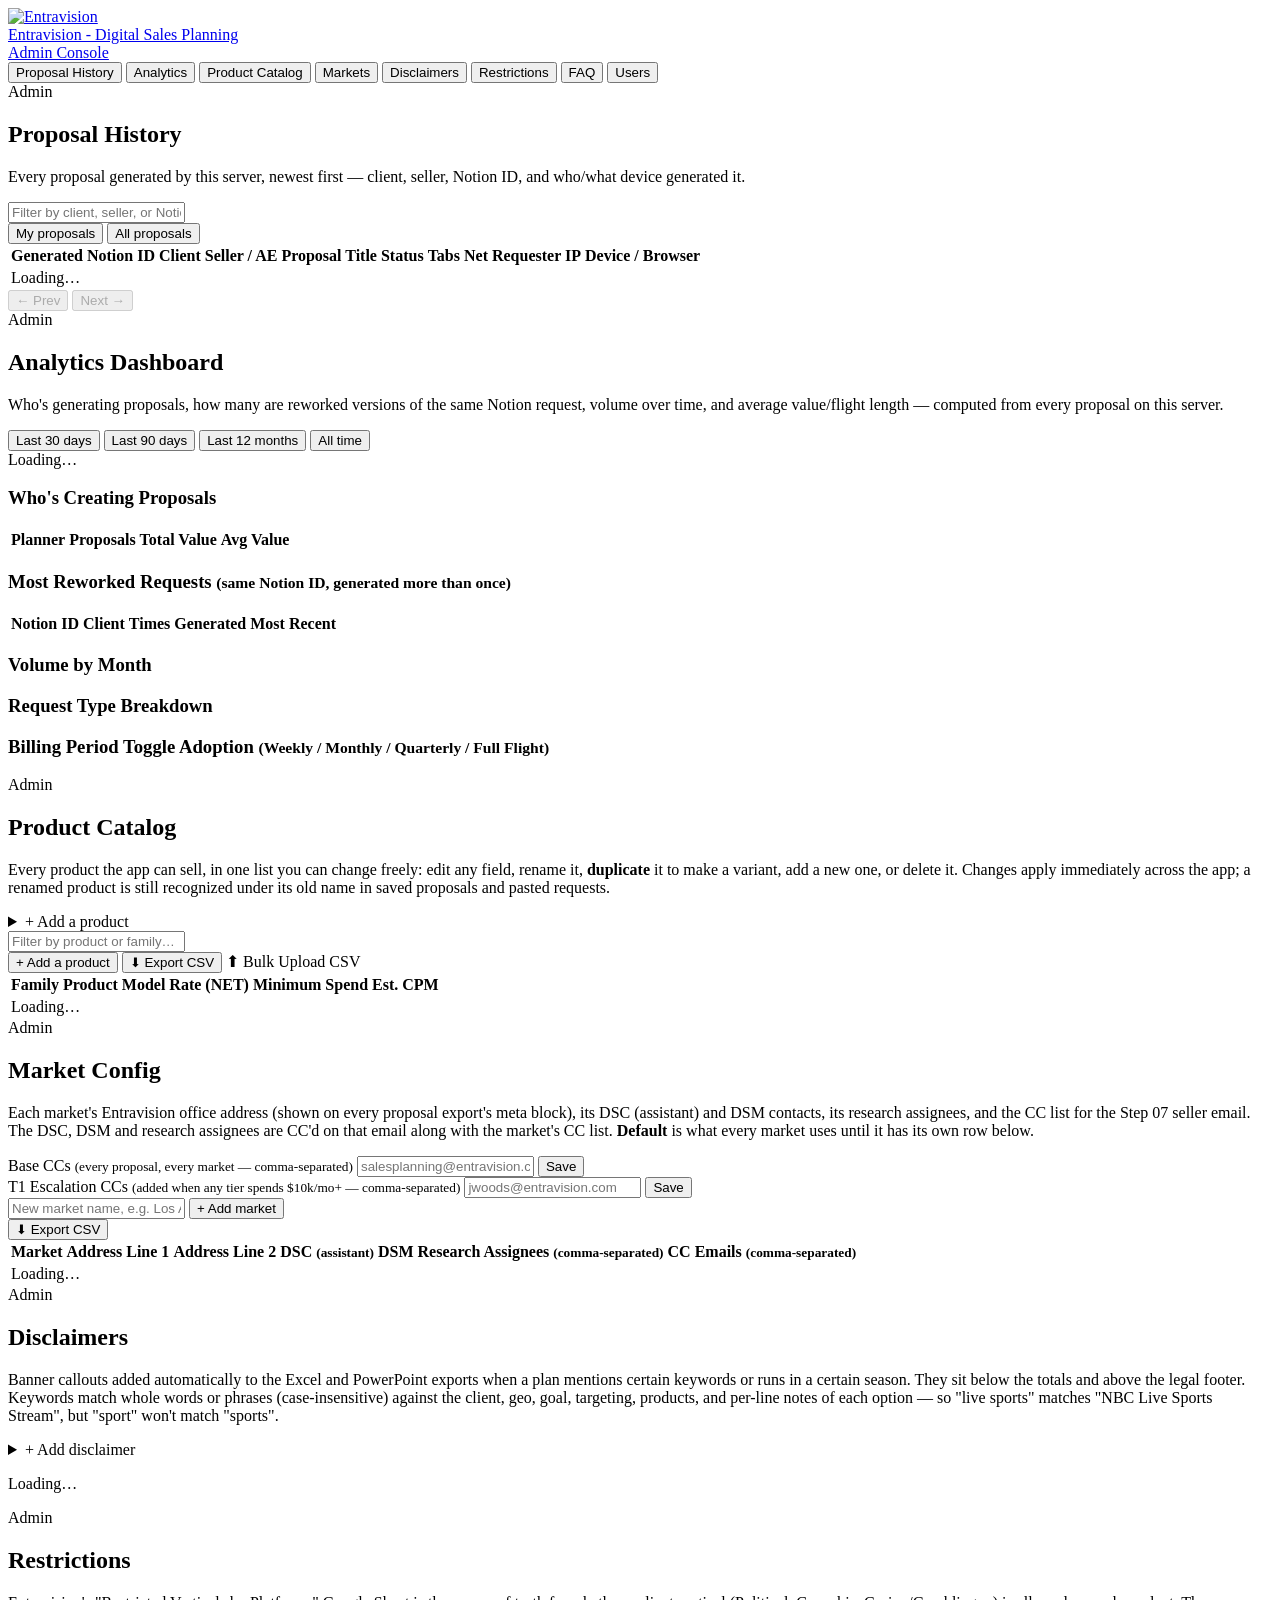
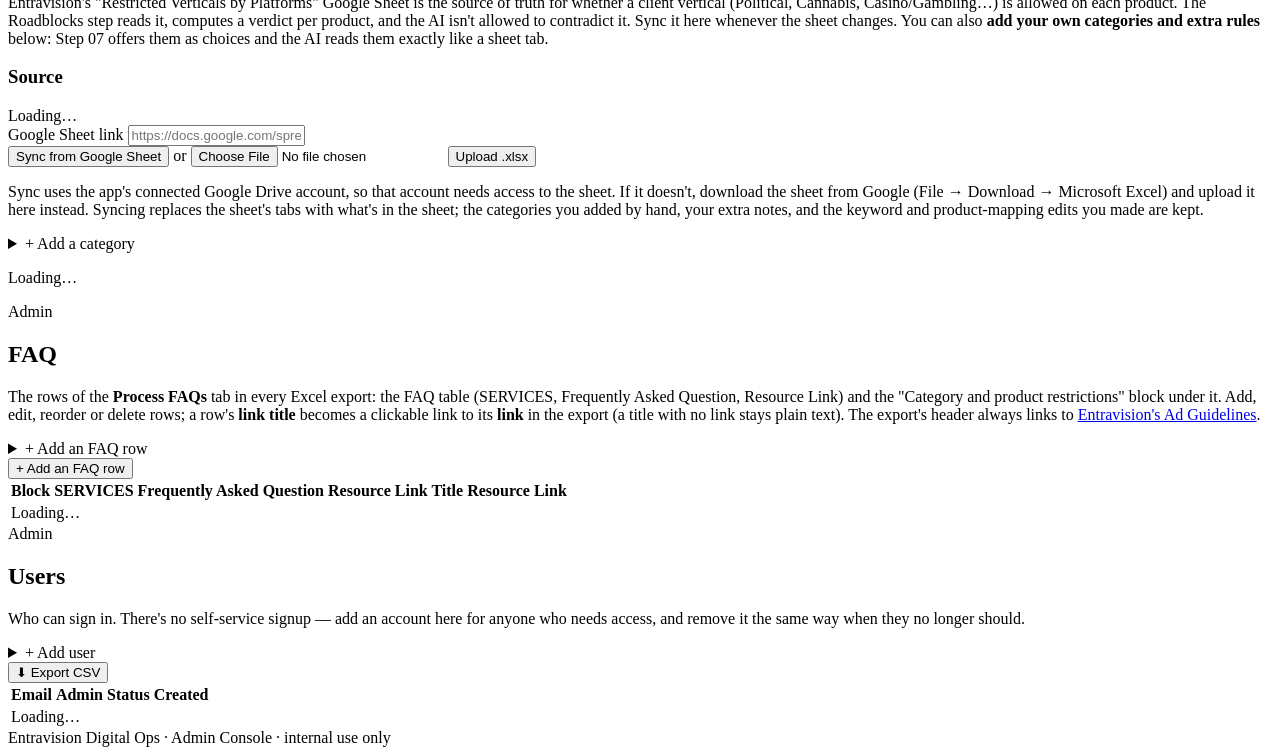
==== app/templates/admin.html @ ce9941ab "Product Catalog rename, DOOH spend /1000, hand-added restriction categories + notes, research assign" ====
<!doctype html>
<html lang="en">
<head>
  <meta charset="utf-8" />
  <meta name="viewport" content="width=device-width, initial-scale=1" />
  <title>Entravision Proposal Builder — Admin</title>
  <link rel="icon" type="image/svg+xml" href="/static/favicon.svg" />
  <link rel="preconnect" href="https://fonts.googleapis.com">
  <link rel="preconnect" href="https://fonts.gstatic.com" crossorigin>
  <link href="https://fonts.googleapis.com/css2?family=Open+Sans:wght@300;400;600;700&family=JetBrains+Mono:wght@400;500;700&family=Poppins:wght@700&display=swap" rel="stylesheet">
  <link rel="stylesheet" href="/static/styles.css" />
  <link rel="stylesheet" href="/static/admin.css" />
</head>
<body>
  <header class="masthead">
    <div class="masthead-inner">
      <a class="brand" href="/" title="Back to Proposal Builder">
        <img src="/static/entravision-logo.svg" class="brand-logo" alt="Entravision" />
        <div class="brand-title">
          <div class="brand-name">Entravision - Digital Sales Planning</div>
          <div class="brand-tag">Admin Console</div>
        </div>
      </a>
      <nav class="admin-tabs" aria-label="Admin sections">
        <button class="admin-tab active" data-tab="proposals">Proposal History</button>
        <button class="admin-tab" data-tab="analytics">Analytics</button>
        <button class="admin-tab" data-tab="rates">Product Catalog</button>
        <button class="admin-tab" data-tab="markets">Markets</button>
        <button class="admin-tab" data-tab="disclaimers">Disclaimers</button>
        <button class="admin-tab" data-tab="restrictions">Restrictions</button>
        <button class="admin-tab" data-tab="faq">FAQ</button>
        <button class="admin-tab" data-tab="users">Users</button>
      </nav>
      <div id="account-widget" class="account-widget"></div>
    </div>
  </header>

  <main class="canvas">

    <!-- ================= PROPOSALS TAB ================= -->
    <section class="panel" id="tab-proposals">
      <div class="panel-head">
        <div class="kicker">Admin</div>
        <h1 class="display">Proposal History</h1>
        <p class="lede">Every proposal generated by this server, newest first — client, seller, Notion ID, and who/what device generated it.</p>
      </div>

      <div class="admin-toolbar">
        <input type="text" id="proposals-search" placeholder="Filter by client, seller, or Notion ID…" />
        <div class="tier-tabs" id="proposals-scope-tabs">
          <button type="button" class="tier-tab active" data-scope="mine">My proposals</button>
          <button type="button" class="tier-tab" data-scope="all">All proposals</button>
        </div>
        <span class="admin-count" id="proposals-count"></span>
      </div>

      <div class="table-scroll">
        <table class="admin-table" id="proposals-table">
          <thead>
            <tr>
              <th>Generated</th>
              <th>Notion ID</th>
              <th>Client</th>
              <th>Seller / AE</th>
              <th>Proposal Title</th>
              <th>Status</th>
              <th>Tabs</th>
              <th>Net</th>
              <th>Requester IP</th>
              <th>Device / Browser</th>
              <th></th>
            </tr>
          </thead>
          <tbody id="proposals-body">
            <tr><td colspan="11" class="admin-empty">Loading…</td></tr>
          </tbody>
        </table>
      </div>

      <div class="admin-pagination">
        <button type="button" class="btn-secondary" id="proposals-prev-btn" disabled>← Prev</button>
        <span id="proposals-page-info" class="mono"></span>
        <button type="button" class="btn-secondary" id="proposals-next-btn" disabled>Next →</button>
      </div>
    </section>

    <!-- ================= ANALYTICS TAB ================= -->
    <section class="panel hidden" id="tab-analytics">
      <div class="panel-head">
        <div class="kicker">Admin</div>
        <h1 class="display">Analytics Dashboard</h1>
        <p class="lede">Who's generating proposals, how many are reworked versions of the same Notion request, volume over time, and average value/flight length — computed from every proposal on this server.</p>
      </div>

      <div class="admin-toolbar">
        <div class="tier-tabs" id="analytics-window-tabs">
          <button type="button" class="tier-tab" data-window="30d">Last 30 days</button>
          <button type="button" class="tier-tab" data-window="90d">Last 90 days</button>
          <button type="button" class="tier-tab" data-window="12m">Last 12 months</button>
          <button type="button" class="tier-tab active" data-window="all">All time</button>
        </div>
        <div class="spacer"></div>
        <span id="analytics-loading" class="mono hidden">Loading…</span>
      </div>

      <div id="analytics-content">
        <div class="analytics-stat-grid" id="analytics-stat-grid"></div>

        <div class="analytics-grid-2">
          <div class="analytics-card">
            <h3>Who's Creating Proposals</h3>
            <table class="admin-table" id="analytics-planner-table">
              <thead><tr><th>Planner</th><th>Proposals</th><th>Total Value</th><th>Avg Value</th></tr></thead>
              <tbody></tbody>
            </table>
          </div>
          <div class="analytics-card">
            <h3>Most Reworked Requests <small>(same Notion ID, generated more than once)</small></h3>
            <table class="admin-table" id="analytics-regen-table">
              <thead><tr><th>Notion ID</th><th>Client</th><th>Times Generated</th><th>Most Recent</th></tr></thead>
              <tbody></tbody>
            </table>
          </div>
        </div>

        <div class="analytics-grid-2">
          <div class="analytics-card">
            <h3>Volume by Month</h3>
            <div class="analytics-bars" id="analytics-month-bars"></div>
          </div>
          <div class="analytics-card">
            <h3>Request Type Breakdown</h3>
            <div class="analytics-bars" id="analytics-request-type-bars"></div>
          </div>
        </div>

        <div class="analytics-card">
          <h3>Billing Period Toggle Adoption <small>(Weekly / Monthly / Quarterly / Full Flight)</small></h3>
          <div class="analytics-bars" id="analytics-time-unit-bars"></div>
        </div>
      </div>
    </section>

    <!-- ================= PRODUCTS TAB ================= -->
    <section class="panel hidden" id="tab-rates">
      <div class="panel-head">
        <div class="kicker">Admin</div>
        <h1 class="display">Product Catalog</h1>
        <p class="lede">Every product the app can sell, in one list you can change freely: edit any field, rename it, <strong>duplicate</strong> it to make a variant, add a new one, or delete it. Changes apply immediately across the app; a renamed product is still recognized under its old name in saved proposals and pasted requests.</p>
      </div>

      <details class="add-product-panel" id="product-panel">
        <summary id="product-panel-title">+ Add a product</summary>
        <form id="product-form">
          <div class="add-product-grid">
            <label>Family <span class="req">*</span>
              <input type="text" id="pf-family" list="pf-families" placeholder="e.g. Podcasts" required />
              <datalist id="pf-families"></datalist>
            </label>
            <label>Product Name <span class="req">*</span>
              <input type="text" id="pf-name" placeholder="e.g. Podcast Sponsorship" required />
            </label>
            <label>Objective / Short Label
              <input type="text" id="pf-short-label" placeholder="e.g. Awareness / Sponsorship" />
            </label>
            <label>Buying Model <span class="req">*</span>
              <select id="pf-buying-model" required>
                <option value="CPM">CPM</option>
                <option value="CPP">CPP</option>
                <option value="Fixed" selected>Fixed</option>
              </select>
            </label>
            <label>Rate (NET) <small>(blank if Fixed with no per-unit rate)</small>
              <input type="number" step="any" min="0" id="pf-base-rate" />
            </label>
            <label>Minimum Spend
              <input type="number" step="any" min="0" id="pf-min-spend" placeholder="0" />
            </label>
            <label>Est. CPM <small>(for Fixed products — enables "Est. n impressions")</small>
              <input type="number" step="any" min="0" id="pf-est-cpm" />
            </label>
            <label>Sizes
              <input type="text" id="pf-sizes" placeholder="Custom" />
            </label>
            <label>Tech Platform
              <input type="text" id="pf-tech-platform" placeholder="e.g. Triton" />
            </label>
            <label class="checkbox-label span-2">
              <input type="checkbox" id="pf-is-addon" />
              This is an add-on <small>(a fixed-price extra like a landing page or call tracking — picked via Step 04's Add-Ons module instead of the main product list, no suggested budget)</small>
            </label>
            <label class="span-2">Proposal Description <small>(shown in the DETAILS column)</small>
              <textarea id="pf-description" rows="2"></textarea>
            </label>
            <label class="span-2">Planner Notes <small>(compliance/restriction text)</small>
              <textarea id="pf-notes" rows="2"></textarea>
            </label>
          </div>
          <details class="pf-advanced">
            <summary>Advanced</summary>
            <div class="add-product-grid">
              <label>Minimum flight (days) — from
                <input type="number" step="1" min="0" id="pf-flight-min" />
              </label>
              <label>Minimum flight (days) — to
                <input type="number" step="1" min="0" id="pf-flight-max" />
              </label>
              <label>Wide Orbit code <small>(defaults to the name)</small>
                <input type="text" id="pf-wide-orbit" />
              </label>
              <label>Target margin — upper <small>(0–1)</small>
                <input type="number" step="any" min="0" max="1" id="pf-margin-upper" />
              </label>
              <label>Target margin — lower <small>(0–1)</small>
                <input type="number" step="any" min="0" max="1" id="pf-margin-lower" />
              </label>
              <label>SLA — data (business days)
                <input type="number" step="1" min="0" id="pf-sla-data" />
              </label>
              <label>SLA — creative
                <input type="number" step="1" min="0" id="pf-sla-creative" />
              </label>
              <label>SLA — activation
                <input type="number" step="1" min="0" id="pf-sla-activate" />
              </label>
              <label>SLA — total to go live
                <input type="number" step="1" min="0" id="pf-sla-total" />
              </label>
              <label class="checkbox-label span-2">
                <input type="checkbox" id="pf-estimated-impressions" />
                Show impressions as an estimate ("Est. n")
              </label>
              <label class="checkbox-label span-2">
                <input type="checkbox" id="pf-discloses-impressions" />
                Show impressions on the client export
              </label>
              <label class="checkbox-label span-2">
                <input type="checkbox" id="pf-national-supported" />
                National buys supported
              </label>
            </div>
          </details>
          <div class="add-product-actions">
            <span id="product-form-error" class="add-product-error hidden"></span>
            <button type="button" class="btn-secondary" id="product-cancel-btn">Cancel</button>
            <button type="submit" class="btn-primary" id="product-submit-btn">Add Product</button>
          </div>
        </form>
      </details>

      <div class="admin-toolbar">
        <input type="text" id="rates-search" placeholder="Filter by product or family…" />
        <span class="admin-count" id="rates-count"></span>
        <div class="spacer"></div>
        <button type="button" class="btn-primary" id="add-product-btn">+ Add a product</button>
        <button type="button" class="btn-secondary" data-csv-export="/api/admin/products/export">⬇ Export CSV</button>
        <label class="btn-secondary bulk-upload-btn">
          ⬆ Bulk Upload CSV
          <input type="file" id="bulk-upload-input" accept=".csv" hidden />
        </label>
      </div>
      <div id="bulk-upload-result" class="bulk-upload-result hidden"></div>
      <div id="product-notice" class="bulk-upload-result hidden" role="status"></div>

      <div class="table-scroll">
        <table class="admin-table" id="rates-table">
          <thead>
            <tr>
              <th>Family</th>
              <th>Product</th>
              <th>Model</th>
              <th>Rate (NET)</th>
              <th>Minimum Spend</th>
              <th>Est. CPM</th>
              <th></th>
            </tr>
          </thead>
          <tbody id="rates-body">
            <tr><td colspan="7" class="admin-empty">Loading…</td></tr>
          </tbody>
        </table>
      </div>
    </section>

    <!-- ================= MARKETS TAB ================= -->
    <section class="panel hidden" id="tab-markets">
      <div class="panel-head">
        <div class="kicker">Admin</div>
        <h1 class="display">Market Config</h1>
        <p class="lede">Each market's Entravision office address (shown on every proposal export's meta block), its DSC (assistant) and DSM contacts, its research assignees, and the CC list for the Step 07 seller email. The DSC, DSM and research assignees are CC'd on that email along with the market's CC list. <strong>Default</strong> is what every market uses until it has its own row below.</p>
      </div>

      <div class="admin-toolbar base-ccs-toolbar">
        <label class="base-ccs-label" for="base-ccs-input">Base CCs <small>(every proposal, every market — comma-separated)</small></label>
        <input type="text" id="base-ccs-input" placeholder="salesplanning@entravision.com" />
        <button type="button" class="btn-save-row" id="save-base-ccs-btn">Save</button>
      </div>

      <div class="admin-toolbar base-ccs-toolbar">
        <label class="base-ccs-label" for="t1-ccs-input">T1 Escalation CCs <small>(added when any tier spends $10k/mo+ — comma-separated)</small></label>
        <input type="text" id="t1-ccs-input" placeholder="jwoods@entravision.com" />
        <button type="button" class="btn-save-row" id="save-t1-ccs-btn">Save</button>
      </div>

      <div class="admin-toolbar">
        <input type="text" id="new-market-name" placeholder="New market name, e.g. Los Angeles…" />
        <button type="button" class="btn-secondary" id="add-market-btn">+ Add market</button>
        <span class="admin-count" id="markets-count"></span>
        <div class="spacer"></div>
        <button type="button" class="btn-secondary" data-csv-export="/api/admin/market-config/export">⬇ Export CSV</button>
      </div>

      <div class="table-scroll">
        <table class="admin-table" id="markets-table">
          <thead>
            <tr>
              <th>Market</th>
              <th>Address Line 1</th>
              <th>Address Line 2</th>
              <th>DSC <small>(assistant)</small></th>
              <th>DSM</th>
              <th>Research Assignees <small>(comma-separated)</small></th>
              <th>CC Emails <small>(comma-separated)</small></th>
              <th></th>
            </tr>
          </thead>
          <tbody id="markets-body">
            <tr><td colspan="8" class="admin-empty">Loading…</td></tr>
          </tbody>
        </table>
      </div>
    </section>

    <!-- ================= DISCLAIMERS TAB ================= -->
    <section class="panel hidden" id="tab-disclaimers">
      <div class="panel-head">
        <div class="kicker">Admin</div>
        <h1 class="display">Disclaimers</h1>
        <p class="lede">Banner callouts added automatically to the Excel and PowerPoint exports when a plan mentions certain keywords or runs in a certain season. They sit below the totals and above the legal footer. Keywords match whole words or phrases (case-insensitive) against the client, geo, goal, targeting, products, and per-line notes of each option — so "live sports" matches "NBC Live Sports Stream", but "sport" won't match "sports".</p>
      </div>

      <details class="add-product-panel" id="dz-form-panel">
        <summary id="dz-form-summary">+ Add disclaimer</summary>
        <form id="dz-form">
          <div class="add-product-grid">
            <label>Name <span class="req">*</span> <small>(for your reference — not shown in the export)</small>
              <input type="text" id="dz-name" maxlength="120" required />
            </label>
            <label class="span-2">Keywords <small>(comma or line separated — any one triggers it)</small>
              <textarea id="dz-keywords" rows="2" placeholder="live sports, tentpole, nbc sports"></textarea>
            </label>
            <label class="span-2">Banner text <span class="req">*</span> <small>(shown exactly as typed — add an emoji or a bold-style lead-in like "Live Sports Inventory:" yourself)</small>
              <textarea id="dz-text" rows="4" maxlength="600" required></textarea>
            </label>
            <label>Color
              <select id="dz-color"></select>
            </label>
            <label>Applies to
              <select id="dz-applies">
                <option value="both">Excel and PowerPoint</option>
                <option value="excel">Excel only</option>
                <option value="ppt">PowerPoint only</option>
              </select>
            </label>
            <label>Season starts <small>(optional, MM-DD, repeats every year)</small>
              <input type="text" id="dz-season-start" placeholder="11-01" maxlength="5" />
            </label>
            <label>Season ends <small>(the flight must overlap this window)</small>
              <input type="text" id="dz-season-end" placeholder="12-31" maxlength="5" />
            </label>
          </div>
          <div class="dz-preview-wrap">
            <span class="dz-preview-label">Preview</span>
            <div class="dz-banner" id="dz-preview"></div>
          </div>
          <div class="add-product-actions">
            <span id="dz-error" class="add-product-error hidden"></span>
            <button type="button" class="btn-secondary hidden" id="dz-cancel-edit">Cancel</button>
            <button type="submit" class="btn-primary" id="dz-submit">Add Disclaimer</button>
          </div>
        </form>
      </details>

      <div id="dz-list" class="dz-list"><p class="admin-empty">Loading…</p></div>
    </section>

    <!-- ================= RESTRICTIONS TAB ================= -->
    <section class="panel hidden" id="tab-restrictions">
      <div class="panel-head">
        <div class="kicker">Admin</div>
        <h1 class="display">Restrictions</h1>
        <p class="lede">Entravision's "Restricted Verticals by Platforms" Google Sheet is the source of truth for whether a client vertical (Political, Cannabis, Casino/Gambling…) is allowed on each product. The Roadblocks step reads it, computes a verdict per product, and the AI isn't allowed to contradict it. Sync it here whenever the sheet changes. You can also <strong>add your own categories and extra rules</strong> below: Step 07 offers them as choices and the AI reads them exactly like a sheet tab.</p>
      </div>

      <div class="dz-card" id="rs-source">
        <div class="dz-card-head">
          <h3>Source</h3>
          <span class="dz-meta" id="rs-status">Loading…</span>
        </div>
        <label class="rs-field">Google Sheet link
          <input type="text" id="rs-url" placeholder="https://docs.google.com/spreadsheets/d/…" />
        </label>
        <div class="dz-actions">
          <button type="button" class="btn-primary" id="rs-sync-btn">Sync from Google Sheet</button>
          <span class="rs-or">or</span>
          <input type="file" id="rs-file" accept=".xlsx" />
          <button type="button" class="btn-secondary" id="rs-upload-btn">Upload .xlsx</button>
        </div>
        <p class="rs-hint">Sync uses the app's connected Google Drive account, so that account needs access to the sheet. If it doesn't, download the sheet from Google (File → Download → Microsoft Excel) and upload it here instead. Syncing replaces the sheet's tabs with what's in the sheet; the categories you added by hand, your extra notes, and the keyword and product-mapping edits you made are kept.</p>
        <span id="rs-error" class="add-product-error hidden"></span>
        <div class="rs-warnings hidden" id="rs-warnings"></div>
      </div>

      <details class="add-product-panel" id="rs-add-panel">
        <summary id="rs-add-title">+ Add a category</summary>
        <form id="rs-add-form">
          <p class="rs-hint">Add a restricted vertical, or any restriction, directly here — no sheet needed. Step 07 offers it as a choice, plan text that mentions its keywords suggests it, and the Roadblocks AI reads what you write below like a sheet tab. A sync never deletes it.</p>
          <div class="add-product-grid">
            <label>Name <span class="req">*</span>
              <input type="text" id="rs-add-name" maxlength="80" required placeholder="Alcohol" />
            </label>
            <label>Type
              <select id="rs-add-kind">
                <option value="guidance">Guidance — rules the AI should apply</option>
                <option value="blanket_hold">Not accepted on any product</option>
                <option value="allowlist">Approved products only</option>
              </select>
            </label>
            <label class="span-2">Suggested when the plan mentions <small>(comma separated — whole words, case-insensitive; leave blank to use the name)</small>
              <input type="text" id="rs-add-keywords" placeholder="alcohol, beer, wine, spirits" />
            </label>
            <label class="span-2">One-line summary <small>(shown beside each product's verdict; optional)</small>
              <input type="text" id="rs-add-summary" maxlength="500" />
            </label>
            <label class="span-2" id="rs-add-body-wrap">Details / rules for the AI <span class="req" id="rs-add-body-req">*</span> <small>(what's restricted, what's required, approvals, creative rules…)</small>
              <textarea id="rs-add-body" rows="5" maxlength="20000"></textarea>
            </label>
            <label class="span-2 hidden" id="rs-add-items-wrap">Approved products <span class="req">*</span> <small>(one per line — name them as you like; you can map each to catalog products after saving)</small>
              <textarea id="rs-add-items" rows="5"></textarea>
            </label>
            <label class="span-2">Extra notes <small>(optional — more rules for the AI to keep in mind)</small>
              <textarea id="rs-add-notes" rows="2" maxlength="6000"></textarea>
            </label>
          </div>
          <div class="add-product-actions">
            <span id="rs-add-error" class="add-product-error hidden"></span>
            <button type="button" class="btn-secondary" id="rs-add-cancel">Cancel</button>
            <button type="submit" class="btn-primary" id="rs-add-submit">Add Category</button>
          </div>
        </form>
      </details>

      <div id="rs-list" class="dz-list"><p class="admin-empty">Loading…</p></div>
    </section>

    <!-- ================= FAQ TAB ================= -->
    <section class="panel hidden" id="tab-faq">
      <div class="panel-head">
        <div class="kicker">Admin</div>
        <h1 class="display">FAQ</h1>
        <p class="lede">The rows of the <strong>Process FAQs</strong> tab in every Excel export: the FAQ table (SERVICES, Frequently Asked Question, Resource Link) and the "Category and product restrictions" block under it. Add, edit, reorder or delete rows; a row's <strong>link title</strong> becomes a clickable link to its <strong>link</strong> in the export (a title with no link stays plain text). The export's header always links to <a id="faq-guidelines-link" href="https://entravision-digital-ad-guidelines.netlify.app/" target="_blank" rel="noopener noreferrer">Entravision's Ad Guidelines</a>.</p>
      </div>

      <details class="add-product-panel" id="faq-panel">
        <summary id="faq-panel-title">+ Add an FAQ row</summary>
        <form id="faq-form">
          <div class="add-product-grid">
            <label>Block
              <select id="faq-section">
                <option value="faq">Process FAQ</option>
                <option value="restriction">Category and product restriction</option>
              </select>
            </label>
            <label>SERVICES <span class="req">*</span> <small>(or the category / products)</small>
              <input type="text" id="faq-services" maxlength="300" required />
            </label>
            <label class="span-2">Frequently Asked Question <span class="req">*</span> <small>(or what the restriction relates to)</small>
              <textarea id="faq-question" rows="2" maxlength="1000" required></textarea>
            </label>
            <label>Resource Link Title <small>(the clickable text)</small>
              <input type="text" id="faq-link-title" maxlength="200" />
            </label>
            <label>Resource Link <small>(https://…)</small>
              <input type="text" id="faq-link-url" maxlength="2000" placeholder="https://" />
            </label>
          </div>
          <div class="add-product-actions">
            <span id="faq-error" class="add-product-error hidden"></span>
            <button type="button" class="btn-secondary" id="faq-cancel-btn">Cancel</button>
            <button type="submit" class="btn-primary" id="faq-submit-btn">Add Row</button>
          </div>
        </form>
      </details>

      <div class="admin-toolbar">
        <span class="admin-count" id="faq-count"></span>
        <div class="spacer"></div>
        <button type="button" class="btn-primary" id="add-faq-btn">+ Add an FAQ row</button>
      </div>

      <div class="table-scroll">
        <table class="admin-table" id="faq-table">
          <thead>
            <tr>
              <th>Block</th>
              <th>SERVICES</th>
              <th>Frequently Asked Question</th>
              <th>Resource Link Title</th>
              <th>Resource Link</th>
              <th></th>
            </tr>
          </thead>
          <tbody id="faq-body">
            <tr><td colspan="6" class="admin-empty">Loading…</td></tr>
          </tbody>
        </table>
      </div>
    </section>

    <!-- ================= USERS TAB ================= -->
    <section class="panel hidden" id="tab-users">
      <div class="panel-head">
        <div class="kicker">Admin</div>
        <h1 class="display">Users</h1>
        <p class="lede">Who can sign in. There's no self-service signup — add an account here for anyone who needs access, and remove it the same way when they no longer should.</p>
      </div>

      <details class="add-product-panel" id="add-user-panel">
        <summary>+ Add user</summary>
        <form id="add-user-form">
          <div class="add-product-grid">
            <label>Email <span class="req">*</span>
              <input type="email" id="nu-email" required />
            </label>
            <label>Password <span class="req">*</span> <small>(12+ characters — a passphrase is fine and encouraged)</small>
              <input type="password" id="nu-password" required minlength="12" />
            </label>
            <label class="checkbox-label">
              <input type="checkbox" id="nu-is-admin" />
              Admin <small>(can reach this Admin console, including other users)</small>
            </label>
          </div>
          <div class="add-product-actions">
            <span id="add-user-error" class="add-product-error hidden"></span>
            <button type="submit" class="btn-primary">Add User</button>
          </div>
        </form>
      </details>

      <div class="admin-toolbar">
        <div class="spacer"></div>
        <button type="button" class="btn-secondary" data-csv-export="/api/admin/users/export">⬇ Export CSV</button>
      </div>

      <div class="table-scroll">
        <table class="admin-table" id="users-table">
          <thead>
            <tr>
              <th>Email</th>
              <th>Admin</th>
              <th>Status</th>
              <th>Created</th>
              <th></th>
            </tr>
          </thead>
          <tbody id="users-body">
            <tr><td colspan="5" class="admin-empty">Loading…</td></tr>
          </tbody>
        </table>
      </div>
    </section>

  </main>

  <footer class="footer">
    <span>Entravision Digital Ops · Admin Console · internal use only</span>
  </footer>

  <script src="/static/session-guard.js"></script>
  <script src="/static/admin.js"></script>
</body>
</html>
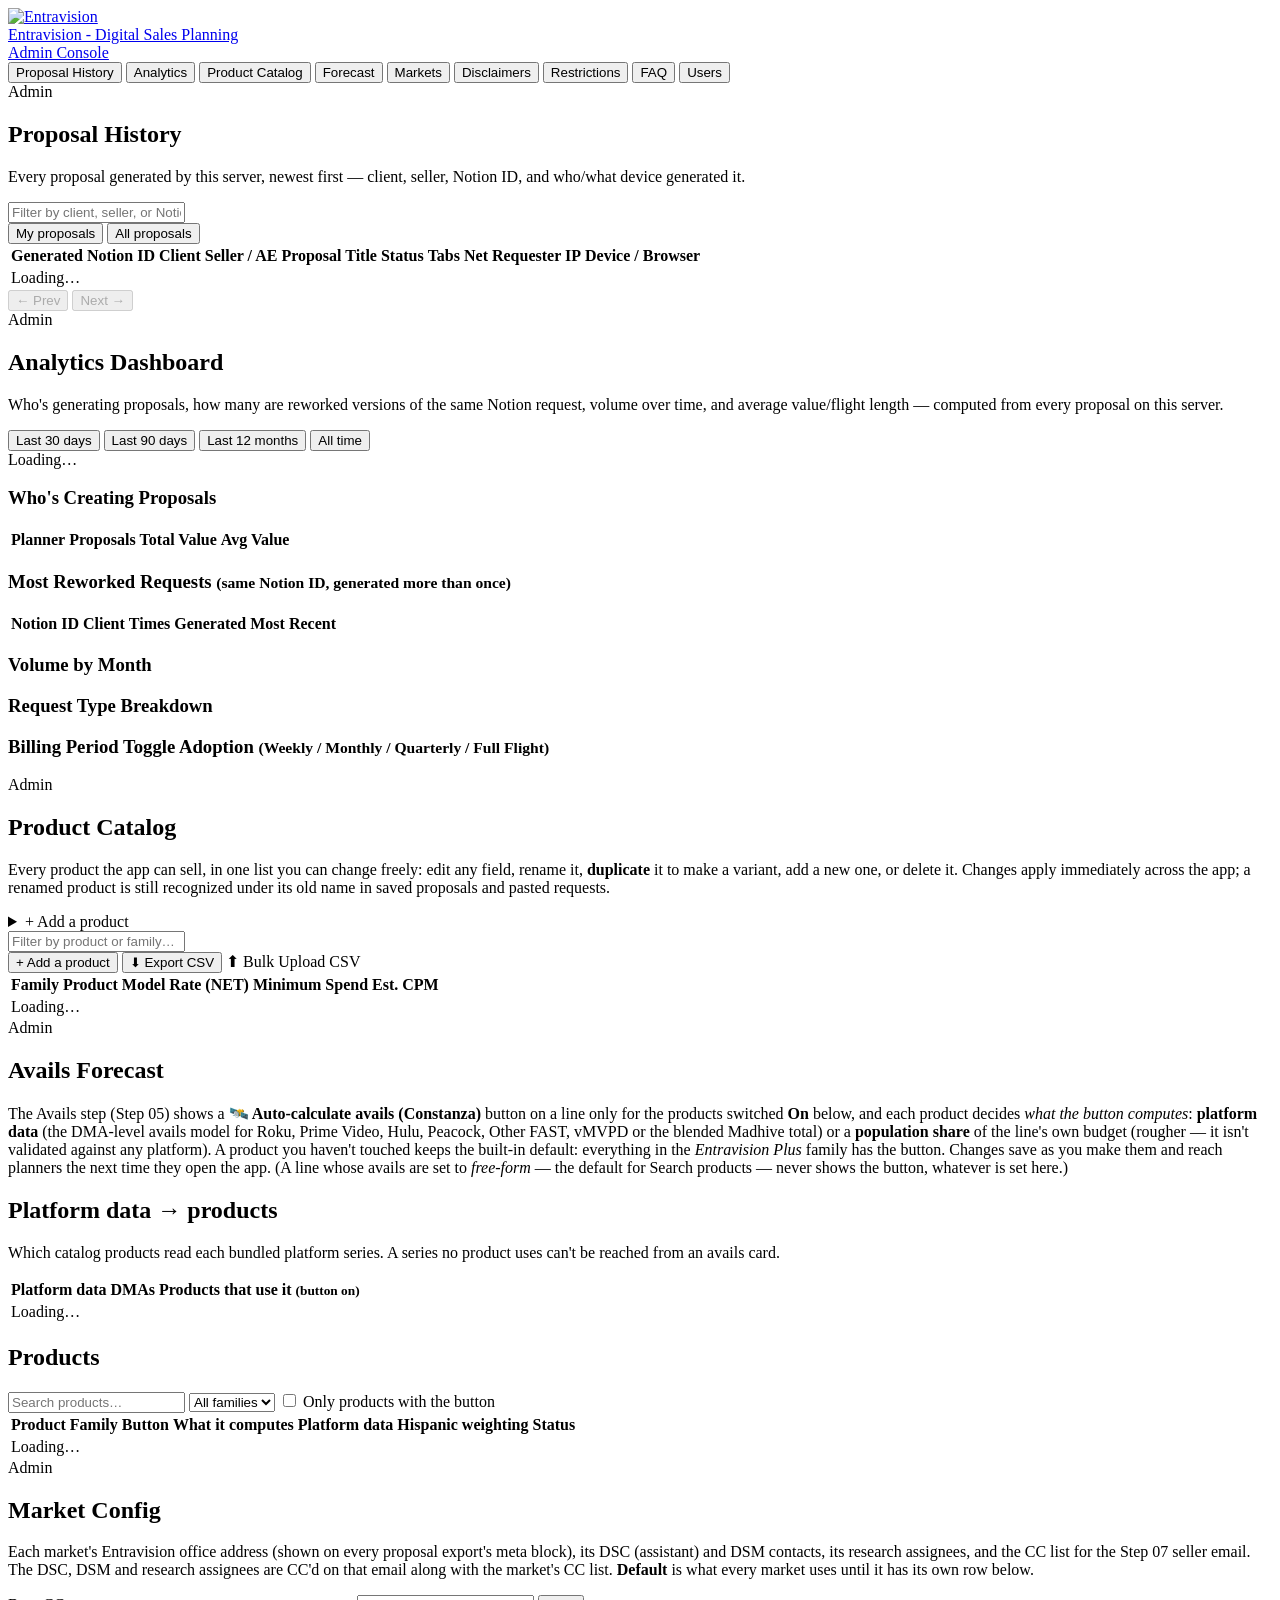
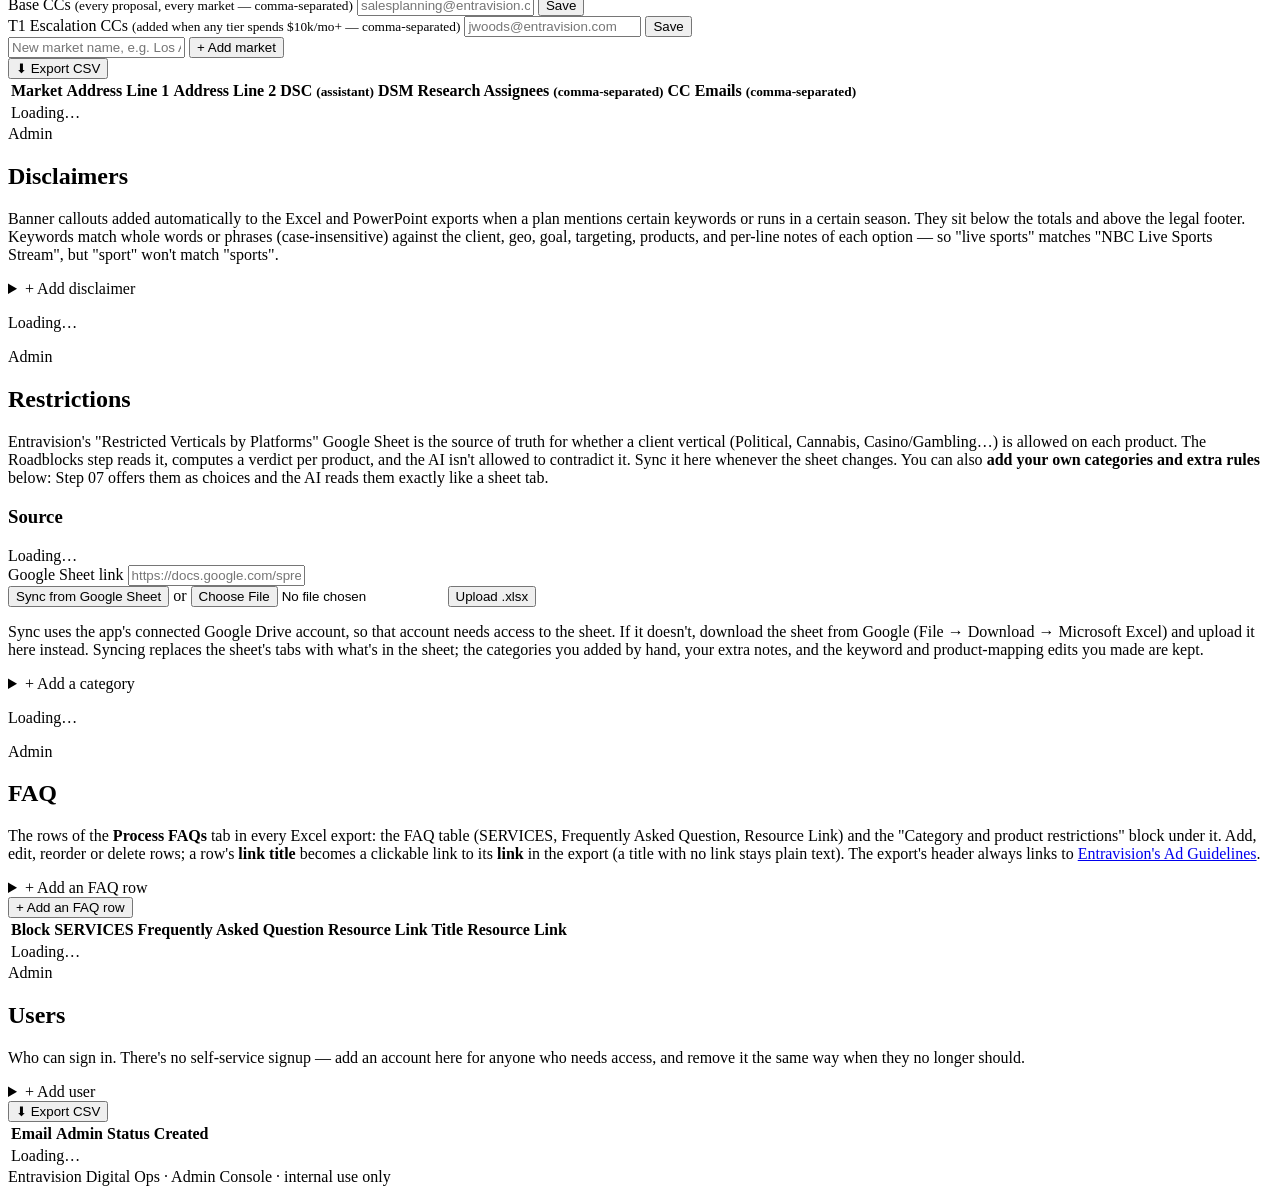
==== commit bee3b26a: "Admin -> Forecast: configure which products get the Constanza button Which catalog products show the" ====
--- a/app/templates/admin.html
+++ b/app/templates/admin.html
@@ -25,6 +25,7 @@
         <button class="admin-tab active" data-tab="proposals">Proposal History</button>
         <button class="admin-tab" data-tab="analytics">Analytics</button>
         <button class="admin-tab" data-tab="rates">Product Catalog</button>
+        <button class="admin-tab" data-tab="forecast">Forecast</button>
         <button class="admin-tab" data-tab="markets">Markets</button>
         <button class="admin-tab" data-tab="disclaimers">Disclaimers</button>
         <button class="admin-tab" data-tab="restrictions">Restrictions</button>
@@ -282,6 +283,63 @@
       </div>
     </section>
 
+    <!-- ================= FORECAST TAB ================= -->
+    <section class="panel hidden" id="tab-forecast">
+      <div class="panel-head">
+        <div class="kicker">Admin</div>
+        <h1 class="display">Avails Forecast</h1>
+        <p class="lede">The Avails step (Step 05) shows a <strong>🛰️ Auto-calculate avails (Constanza)</strong> button on a line only for the products switched <strong>On</strong> below, and each product decides <em>what the button computes</em>: <strong>platform data</strong> (the DMA-level avails model for Roku, Prime Video, Hulu, Peacock, Other FAST, vMVPD or the blended Madhive total) or a <strong>population share</strong> of the line's own budget (rougher — it isn't validated against any platform). A product you haven't touched keeps the built-in default: everything in the <em>Entravision Plus</em> family has the button. Changes save as you make them and reach planners the next time they open the app. (A line whose avails are set to <em>free-form</em> — the default for Search products — never shows the button, whatever is set here.)</p>
+      </div>
+
+      <div class="analytics-stat-grid" id="fc-summary"></div>
+
+      <h2 class="fc-subhead">Platform data &rarr; products</h2>
+      <p class="rs-hint">Which catalog products read each bundled platform series. A series no product uses can't be reached from an avails card.</p>
+      <div class="table-scroll">
+        <table class="admin-table" id="fc-coverage-table">
+          <thead>
+            <tr>
+              <th>Platform data</th>
+              <th>DMAs</th>
+              <th>Products that use it <small>(button on)</small></th>
+              <th></th>
+            </tr>
+          </thead>
+          <tbody id="fc-coverage-body">
+            <tr><td colspan="4" class="admin-empty">Loading…</td></tr>
+          </tbody>
+        </table>
+      </div>
+
+      <h2 class="fc-subhead">Products</h2>
+      <div class="admin-toolbar">
+        <input type="text" id="fc-search" placeholder="Search products…" />
+        <select id="fc-family-filter" aria-label="Family"><option value="">All families</option></select>
+        <label class="fc-only"><input type="checkbox" id="fc-only-on" /> Only products with the button</label>
+        <span class="admin-count" id="fc-count"></span>
+      </div>
+
+      <div class="table-scroll">
+        <table class="admin-table" id="fc-table">
+          <thead>
+            <tr>
+              <th>Product</th>
+              <th>Family</th>
+              <th>Button</th>
+              <th title="Platform data: the DMA-level avails model. Population share: the line's own budget, converted to impressions and spread across the geo by population (rougher, not validated against any platform).">What it computes</th>
+              <th>Platform data</th>
+              <th title="Re-weights the areas by each state's Hispanic population % (a proxy — the source data has no DMA-level demographic breakout). Only for platform data.">Hispanic weighting</th>
+              <th>Status</th>
+              <th></th>
+            </tr>
+          </thead>
+          <tbody id="fc-body">
+            <tr><td colspan="8" class="admin-empty">Loading…</td></tr>
+          </tbody>
+        </table>
+      </div>
+    </section>
+
     <!-- ================= MARKETS TAB ================= -->
     <section class="panel hidden" id="tab-markets">
       <div class="panel-head">
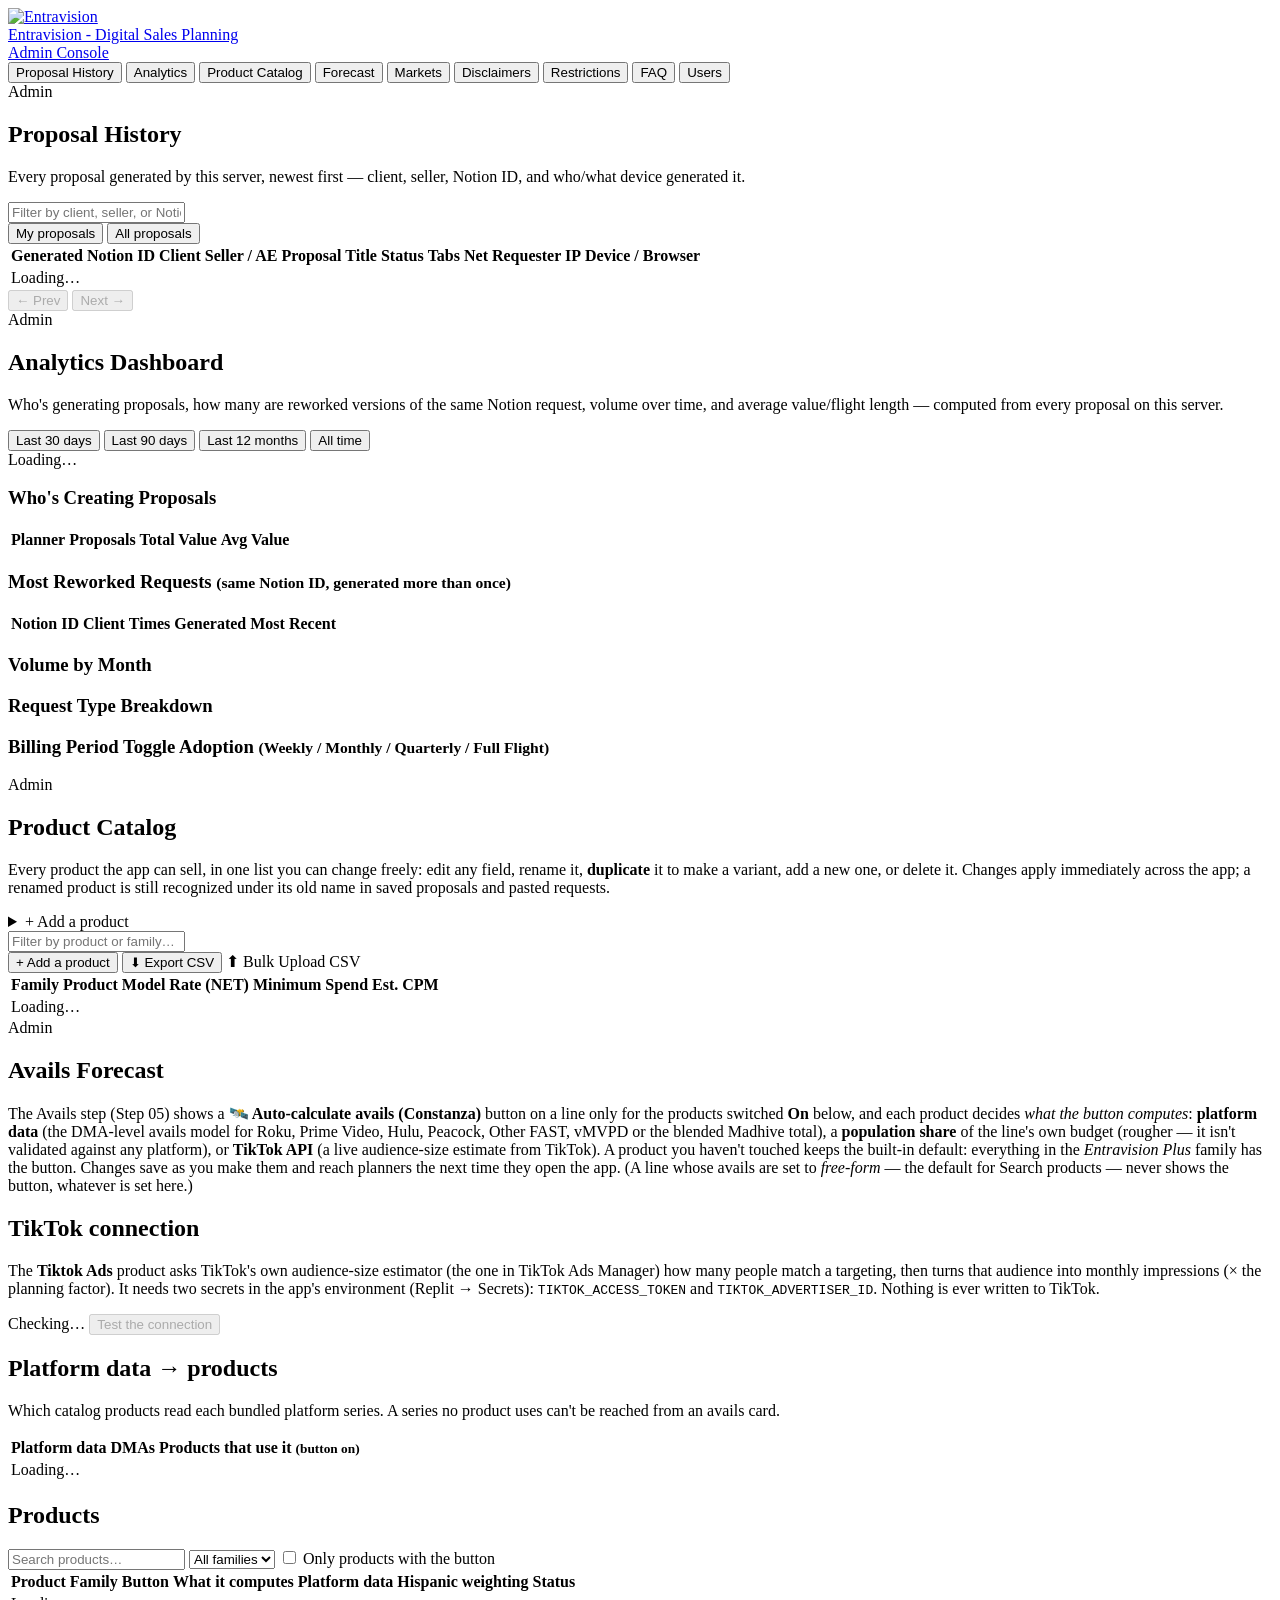
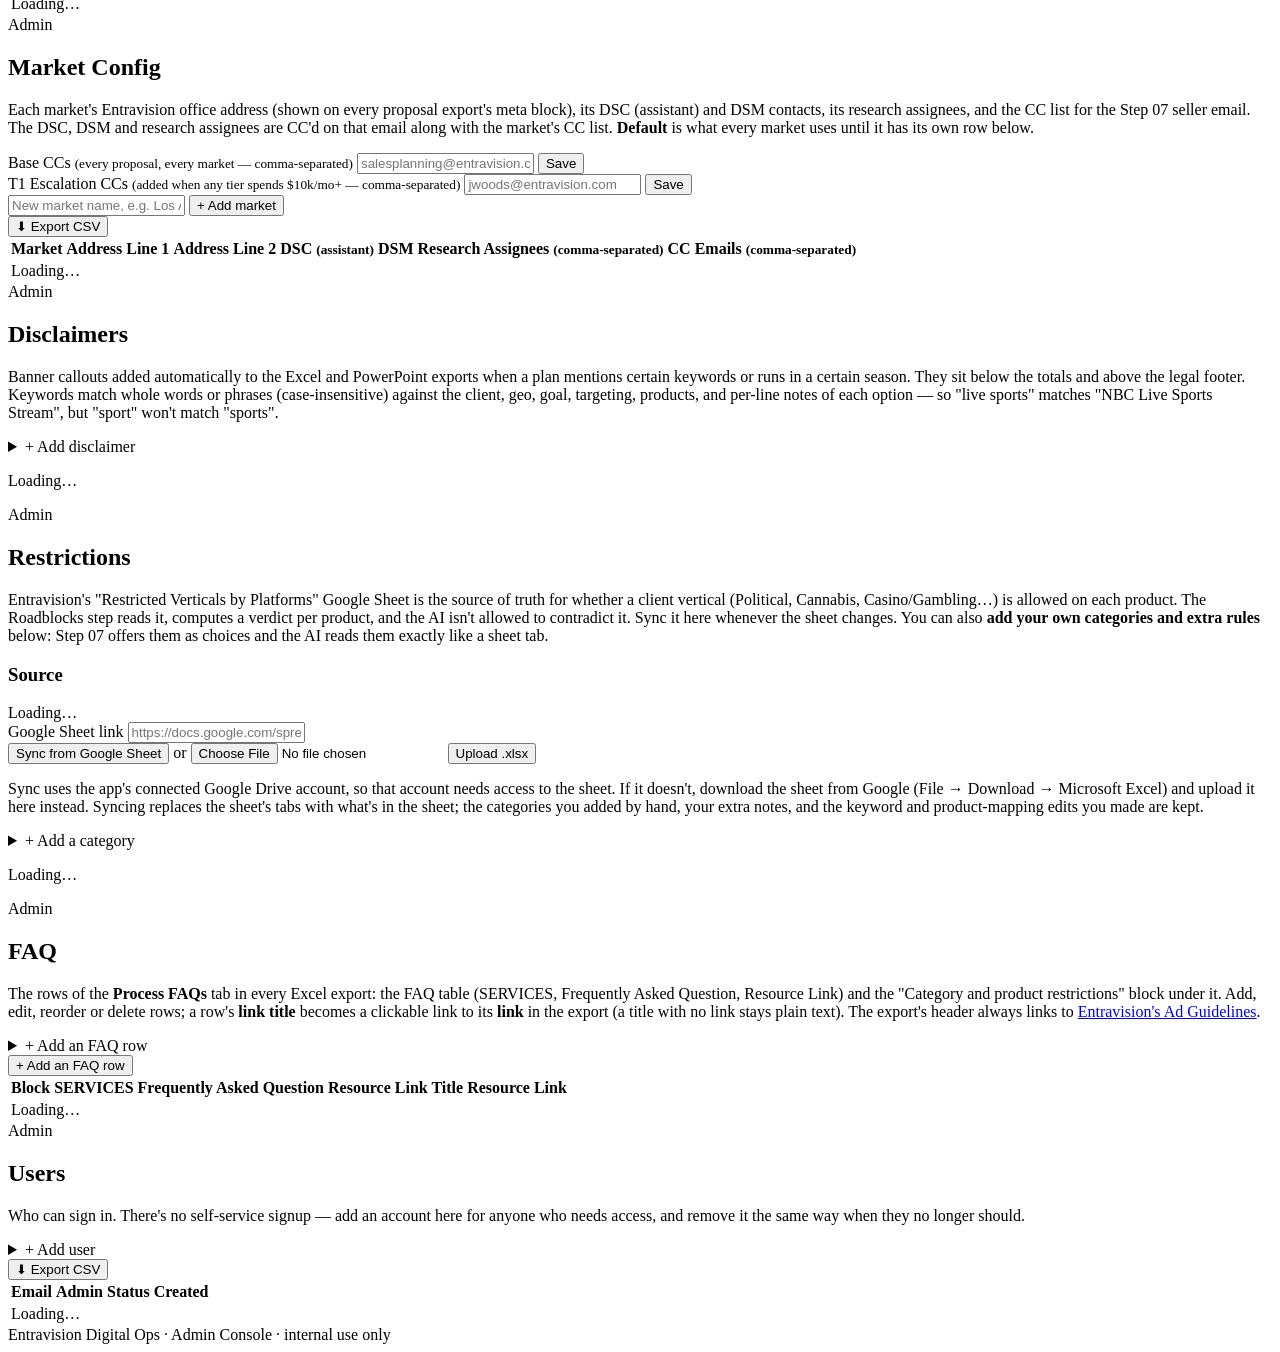
==== commit a2b60959: "TikTok audience-size forecasting: client, market mapping, estimate routes, admin connection test Con" ====
--- a/app/templates/admin.html
+++ b/app/templates/admin.html
@@ -288,10 +288,19 @@
       <div class="panel-head">
         <div class="kicker">Admin</div>
         <h1 class="display">Avails Forecast</h1>
-        <p class="lede">The Avails step (Step 05) shows a <strong>🛰️ Auto-calculate avails (Constanza)</strong> button on a line only for the products switched <strong>On</strong> below, and each product decides <em>what the button computes</em>: <strong>platform data</strong> (the DMA-level avails model for Roku, Prime Video, Hulu, Peacock, Other FAST, vMVPD or the blended Madhive total) or a <strong>population share</strong> of the line's own budget (rougher — it isn't validated against any platform). A product you haven't touched keeps the built-in default: everything in the <em>Entravision Plus</em> family has the button. Changes save as you make them and reach planners the next time they open the app. (A line whose avails are set to <em>free-form</em> — the default for Search products — never shows the button, whatever is set here.)</p>
+        <p class="lede">The Avails step (Step 05) shows a <strong>🛰️ Auto-calculate avails (Constanza)</strong> button on a line only for the products switched <strong>On</strong> below, and each product decides <em>what the button computes</em>: <strong>platform data</strong> (the DMA-level avails model for Roku, Prime Video, Hulu, Peacock, Other FAST, vMVPD or the blended Madhive total), a <strong>population share</strong> of the line's own budget (rougher — it isn't validated against any platform), or <strong>TikTok API</strong> (a live audience-size estimate from TikTok). A product you haven't touched keeps the built-in default: everything in the <em>Entravision Plus</em> family has the button. Changes save as you make them and reach planners the next time they open the app. (A line whose avails are set to <em>free-form</em> — the default for Search products — never shows the button, whatever is set here.)</p>
       </div>
 
       <div class="analytics-stat-grid" id="fc-summary"></div>
+
+      <h2 class="fc-subhead">TikTok connection</h2>
+      <p class="rs-hint">The <strong>Tiktok Ads</strong> product asks TikTok's own audience-size estimator (the one in TikTok Ads Manager) how many people match a targeting, then turns that audience into monthly impressions (&times; the planning factor). It needs two secrets in the app's environment (Replit &rarr; Secrets): <code>TIKTOK_ACCESS_TOKEN</code> and <code>TIKTOK_ADVERTISER_ID</code>. Nothing is ever written to TikTok.</p>
+      <div class="fc-tt" id="fc-tt">
+        <span class="fc-tt-state" id="fc-tt-state">Checking…</span>
+        <button type="button" class="btn-secondary" id="fc-tt-test" disabled>Test the connection</button>
+        <span class="fc-saved" id="fc-tt-note"></span>
+      </div>
+      <ul class="fc-tt-checks" id="fc-tt-checks" aria-live="polite"></ul>
 
       <h2 class="fc-subhead">Platform data &rarr; products</h2>
       <p class="rs-hint">Which catalog products read each bundled platform series. A series no product uses can't be reached from an avails card.</p>
@@ -326,7 +335,7 @@
               <th>Product</th>
               <th>Family</th>
               <th>Button</th>
-              <th title="Platform data: the DMA-level avails model. Population share: the line's own budget, converted to impressions and spread across the geo by population (rougher, not validated against any platform).">What it computes</th>
+              <th title="Platform data: the DMA-level avails model. Population share: the line's own budget, converted to impressions and spread across the geo by population (rougher, not validated against any platform). TikTok API: TikTok's own audience-size estimate, times the planning factor.">What it computes</th>
               <th>Platform data</th>
               <th title="Re-weights the areas by each state's Hispanic population % (a proxy — the source data has no DMA-level demographic breakout). Only for platform data.">Hispanic weighting</th>
               <th>Status</th>
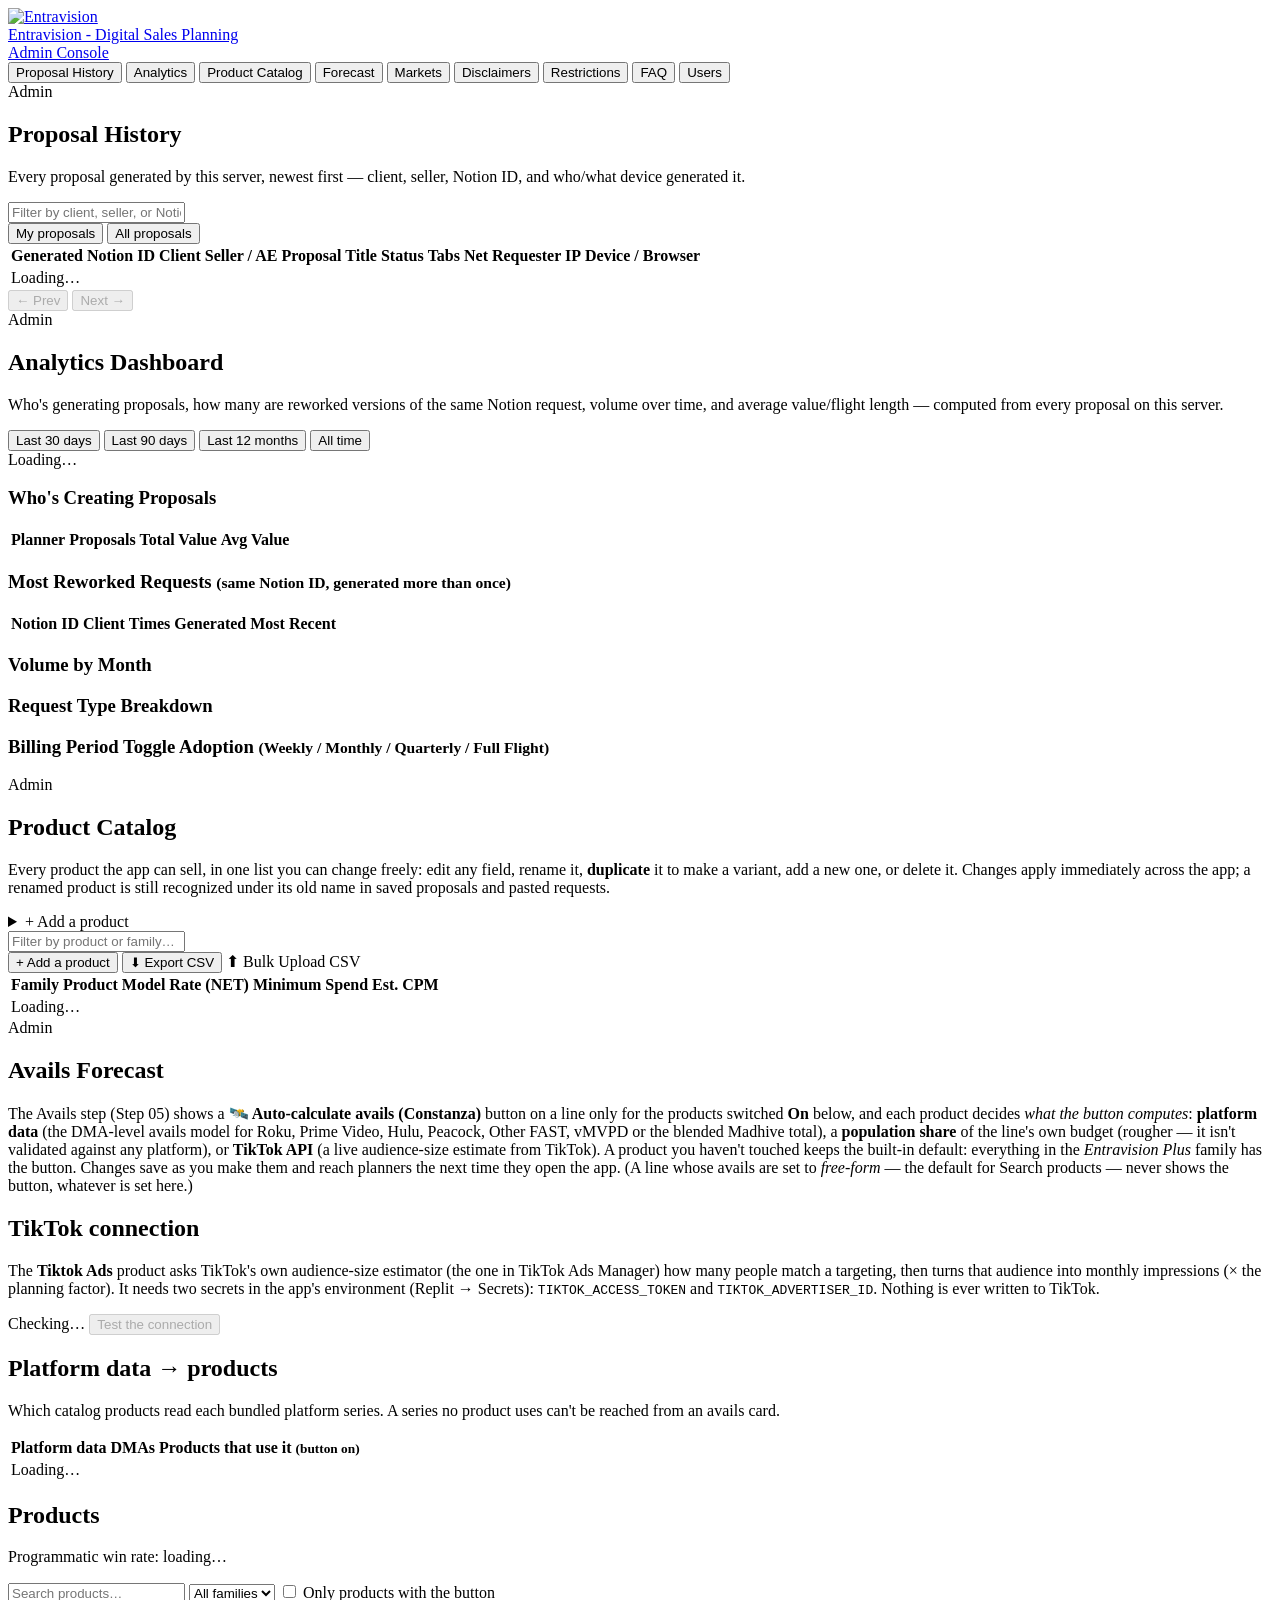
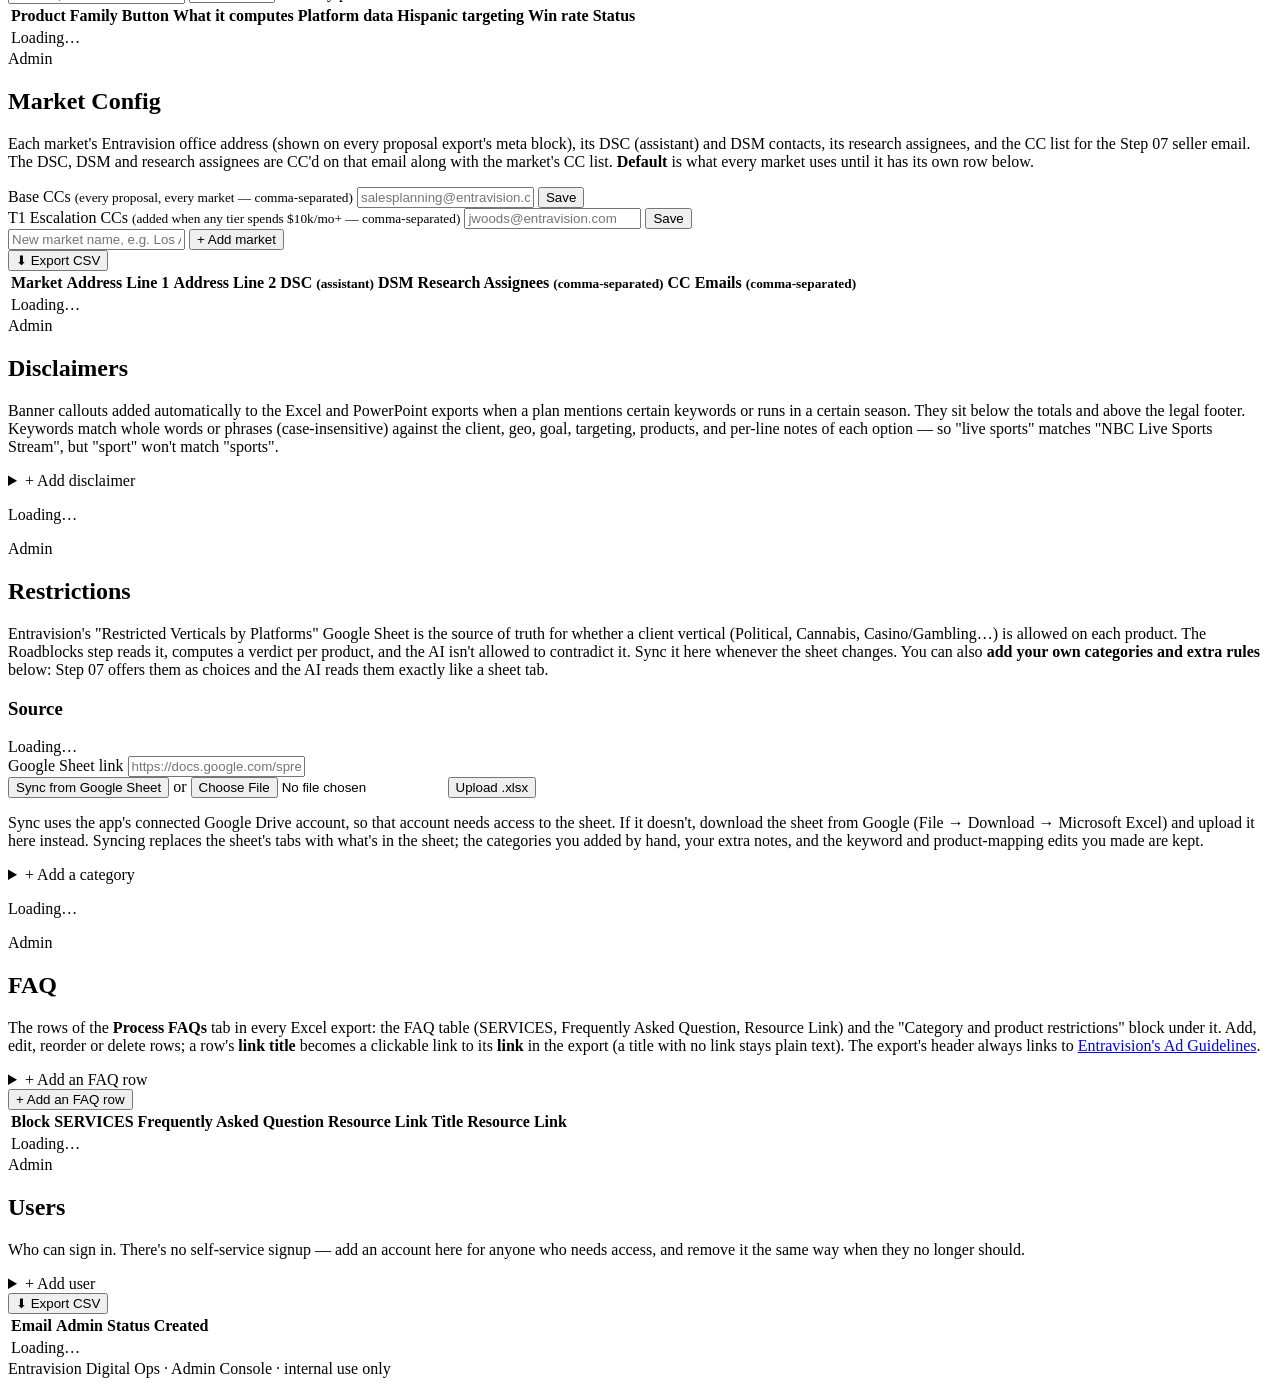
==== commit e63f7bf4: "Win rate, unique IDs, Excel totals, Prime Video rate, Hispanic targeting layer * Programmatic win ra" ====
--- a/app/templates/admin.html
+++ b/app/templates/admin.html
@@ -321,6 +321,7 @@
       </div>
 
       <h2 class="fc-subhead">Products</h2>
+      <p class="rs-hint" id="fc-winrate-note">Programmatic win rate: loading…</p>
       <div class="admin-toolbar">
         <input type="text" id="fc-search" placeholder="Search products…" />
         <select id="fc-family-filter" aria-label="Family"><option value="">All families</option></select>
@@ -337,13 +338,14 @@
               <th>Button</th>
               <th title="Platform data: the DMA-level avails model. Population share: the line's own budget, converted to impressions and spread across the geo by population (rougher, not validated against any platform). TikTok API: TikTok's own audience-size estimate, times the planning factor.">What it computes</th>
               <th>Platform data</th>
-              <th title="Re-weights the areas by each state's Hispanic population % (a proxy — the source data has no DMA-level demographic breakout). Only for platform data.">Hispanic weighting</th>
+              <th title="Hispanic targeting is on by default for this product: its avails are narrowed to each area's real Hispanic share (Census ACS, by market, county, ZIP or city) and the areas are weighted by their Hispanic population. Planners can still switch it off, or on for any other product, in Constanza. A product whose data is already built from Hispanic audiences (Hispanic Connect, VIX / Spanish-language) is never cut twice. Only for platform data.">Hispanic targeting</th>
+              <th title="The avails MadHive and The Trade Desk report are BID OPPORTUNITIES, so their estimates are multiplied by Entravision's win rate (see the line above the table); Prime Video, bought through the Amazon DSP, has a rate of its own. Auto applies a rate to every platform series except Roku Ads, which is bought directly. Choose Apply or Don't apply to correct one product. Only for platform data.">Win rate</th>
               <th>Status</th>
               <th></th>
             </tr>
           </thead>
           <tbody id="fc-body">
-            <tr><td colspan="8" class="admin-empty">Loading…</td></tr>
+            <tr><td colspan="9" class="admin-empty">Loading…</td></tr>
           </tbody>
         </table>
       </div>
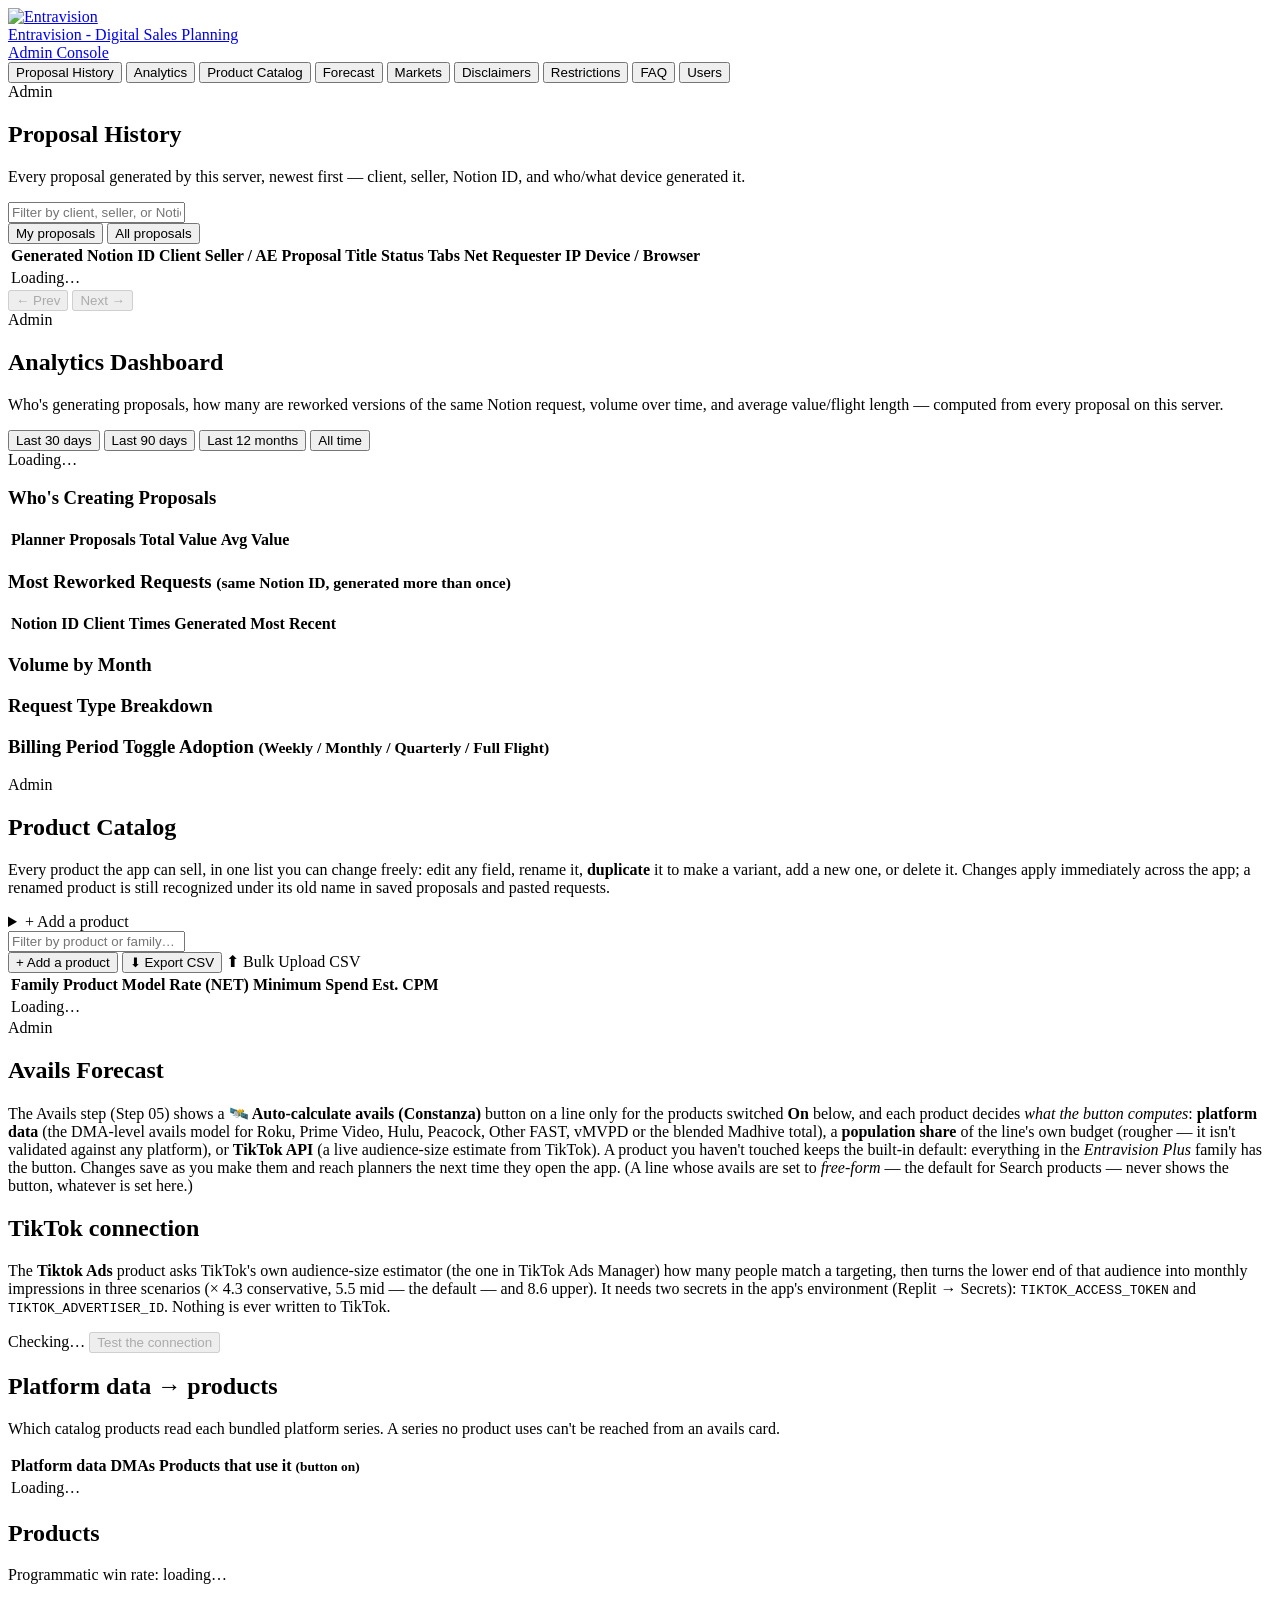
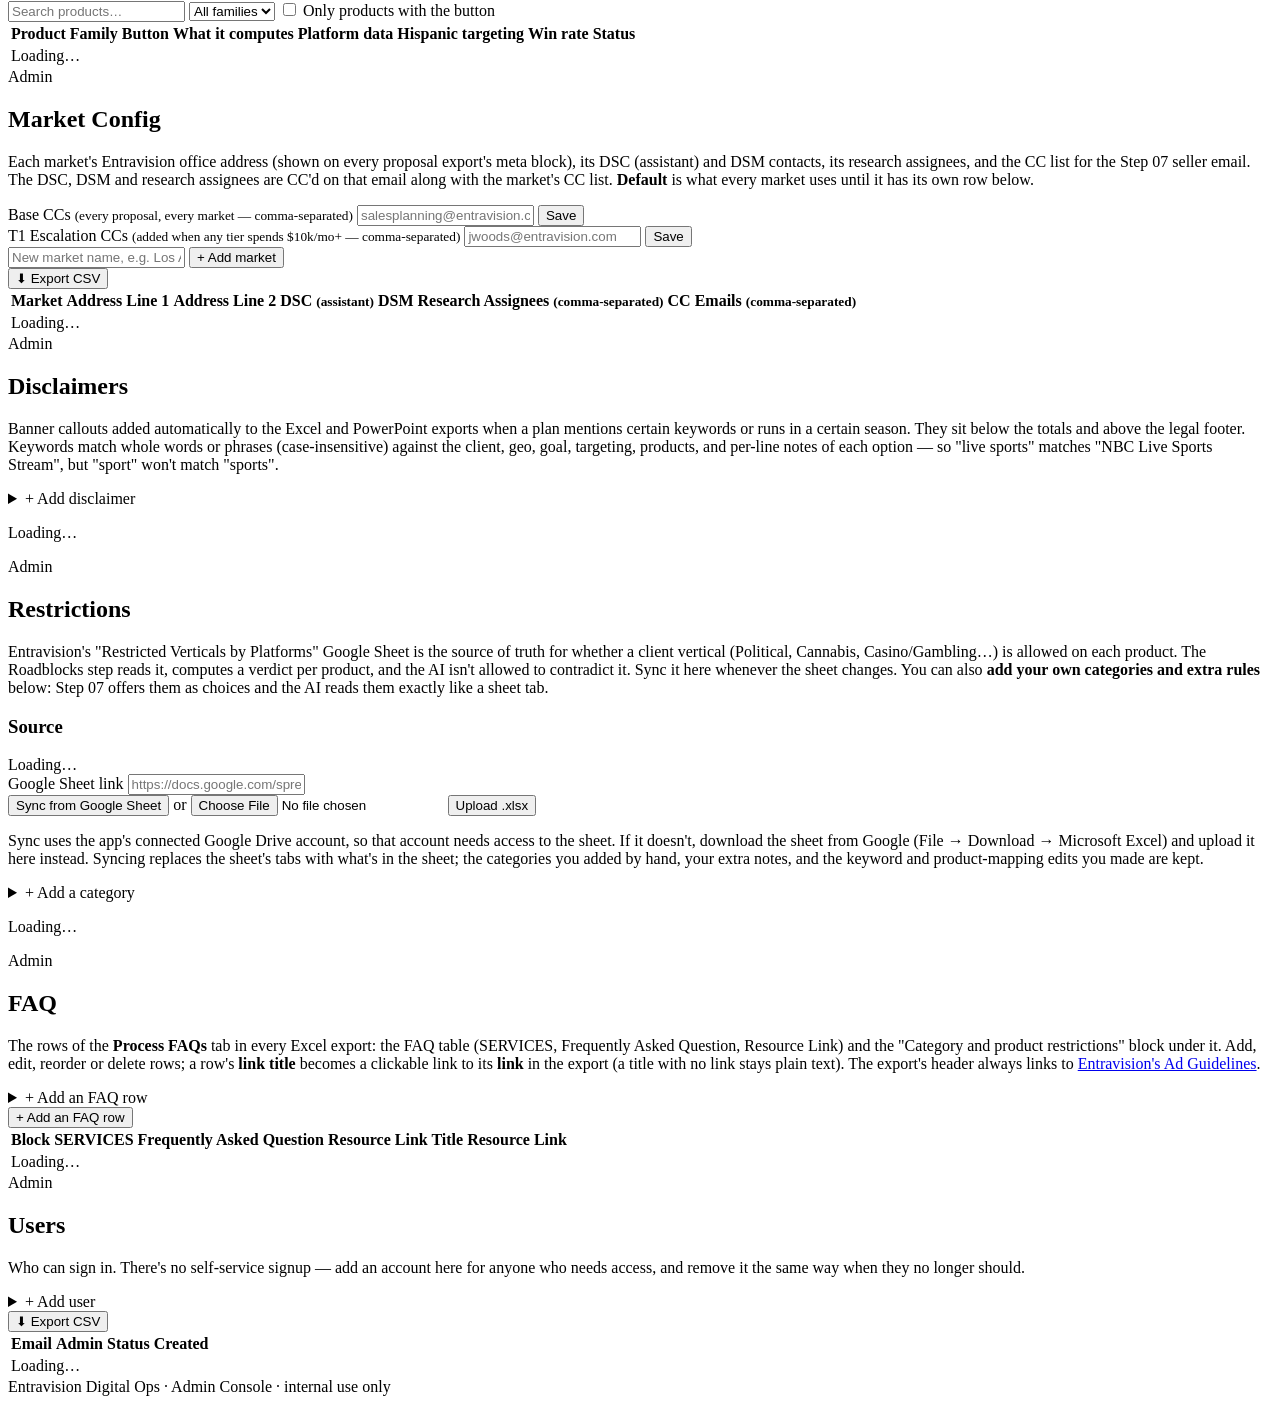
==== commit 385488d3: "Audience-size platforms: three impression scenarios from the lower end (4.3 / 5.5 / 8.6) TikTok (and" ====
--- a/app/templates/admin.html
+++ b/app/templates/admin.html
@@ -294,7 +294,7 @@
       <div class="analytics-stat-grid" id="fc-summary"></div>
 
       <h2 class="fc-subhead">TikTok connection</h2>
-      <p class="rs-hint">The <strong>Tiktok Ads</strong> product asks TikTok's own audience-size estimator (the one in TikTok Ads Manager) how many people match a targeting, then turns that audience into monthly impressions (&times; the planning factor). It needs two secrets in the app's environment (Replit &rarr; Secrets): <code>TIKTOK_ACCESS_TOKEN</code> and <code>TIKTOK_ADVERTISER_ID</code>. Nothing is ever written to TikTok.</p>
+      <p class="rs-hint">The <strong>Tiktok Ads</strong> product asks TikTok's own audience-size estimator (the one in TikTok Ads Manager) how many people match a targeting, then turns the lower end of that audience into monthly impressions in three scenarios (&times; 4.3 conservative, 5.5 mid &mdash; the default &mdash; and 8.6 upper). It needs two secrets in the app's environment (Replit &rarr; Secrets): <code>TIKTOK_ACCESS_TOKEN</code> and <code>TIKTOK_ADVERTISER_ID</code>. Nothing is ever written to TikTok.</p>
       <div class="fc-tt" id="fc-tt">
         <span class="fc-tt-state" id="fc-tt-state">Checking…</span>
         <button type="button" class="btn-secondary" id="fc-tt-test" disabled>Test the connection</button>
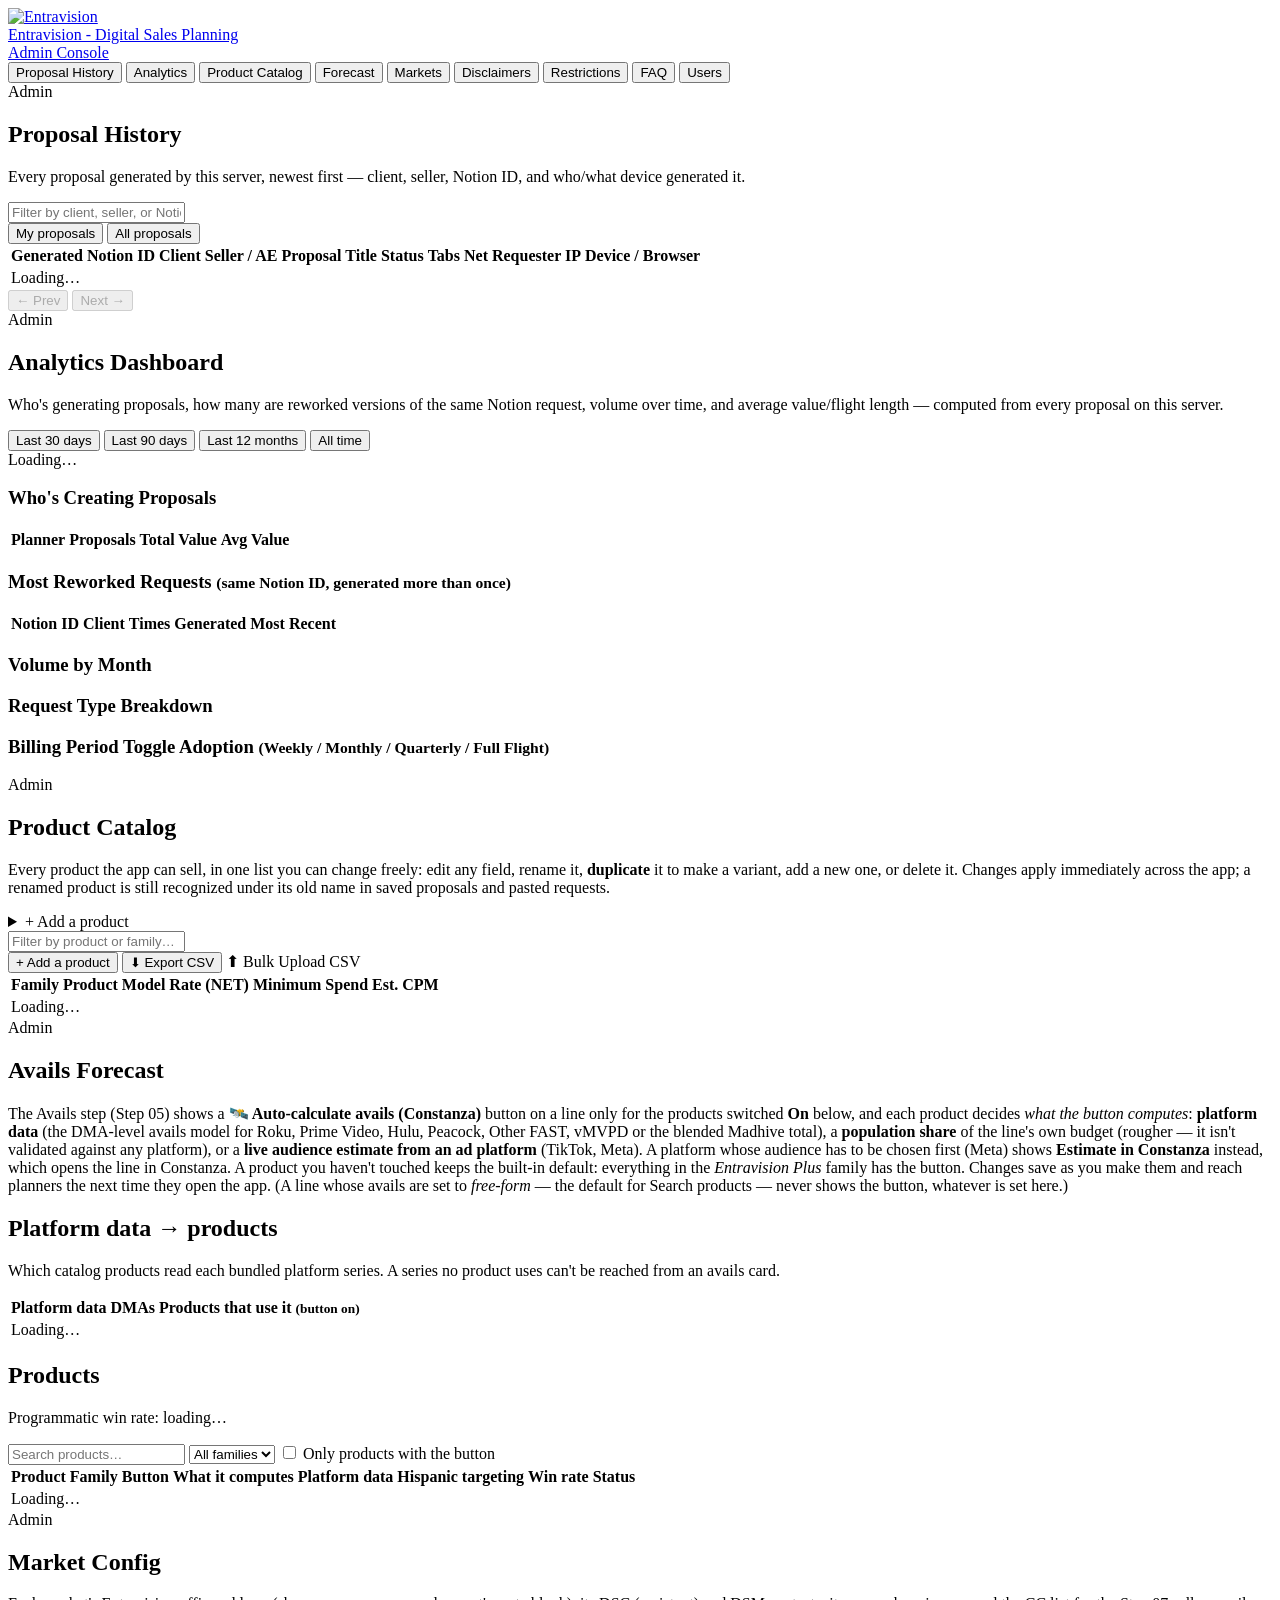
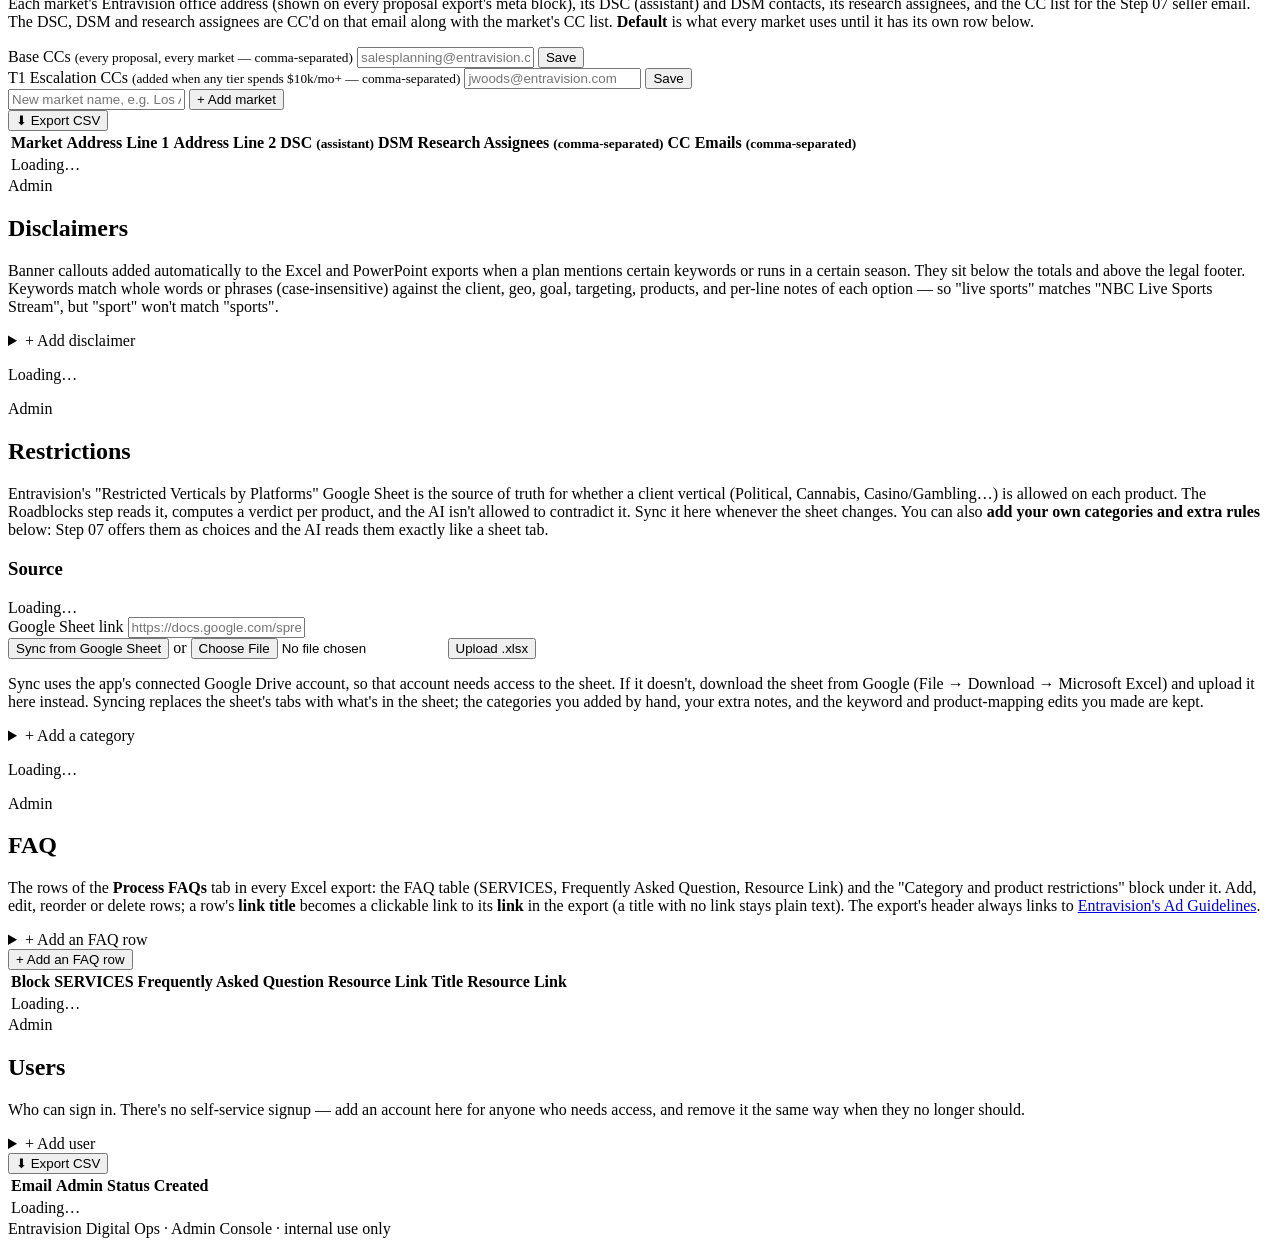
==== commit b43f09cb: "Constanza avails methods: Meta joins TikTok as a first-class method, one contract for every future s" ====
--- a/app/templates/admin.html
+++ b/app/templates/admin.html
@@ -288,19 +288,14 @@
       <div class="panel-head">
         <div class="kicker">Admin</div>
         <h1 class="display">Avails Forecast</h1>
-        <p class="lede">The Avails step (Step 05) shows a <strong>🛰️ Auto-calculate avails (Constanza)</strong> button on a line only for the products switched <strong>On</strong> below, and each product decides <em>what the button computes</em>: <strong>platform data</strong> (the DMA-level avails model for Roku, Prime Video, Hulu, Peacock, Other FAST, vMVPD or the blended Madhive total), a <strong>population share</strong> of the line's own budget (rougher — it isn't validated against any platform), or <strong>TikTok API</strong> (a live audience-size estimate from TikTok). A product you haven't touched keeps the built-in default: everything in the <em>Entravision Plus</em> family has the button. Changes save as you make them and reach planners the next time they open the app. (A line whose avails are set to <em>free-form</em> — the default for Search products — never shows the button, whatever is set here.)</p>
+        <p class="lede">The Avails step (Step 05) shows a <strong>🛰️ Auto-calculate avails (Constanza)</strong> button on a line only for the products switched <strong>On</strong> below, and each product decides <em>what the button computes</em>: <strong>platform data</strong> (the DMA-level avails model for Roku, Prime Video, Hulu, Peacock, Other FAST, vMVPD or the blended Madhive total), a <strong>population share</strong> of the line's own budget (rougher — it isn't validated against any platform), or a <strong>live audience estimate from an ad platform</strong> (TikTok, Meta). A platform whose audience has to be chosen first (Meta) shows <strong>Estimate in Constanza</strong> instead, which opens the line in Constanza. A product you haven't touched keeps the built-in default: everything in the <em>Entravision Plus</em> family has the button. Changes save as you make them and reach planners the next time they open the app. (A line whose avails are set to <em>free-form</em> — the default for Search products — never shows the button, whatever is set here.)</p>
       </div>
 
       <div class="analytics-stat-grid" id="fc-summary"></div>
 
-      <h2 class="fc-subhead">TikTok connection</h2>
-      <p class="rs-hint">The <strong>Tiktok Ads</strong> product asks TikTok's own audience-size estimator (the one in TikTok Ads Manager) how many people match a targeting, then turns the lower end of that audience into monthly impressions in three scenarios (&times; 4.3 conservative, 5.5 mid &mdash; the default &mdash; and 8.6 upper). It needs two secrets in the app's environment (Replit &rarr; Secrets): <code>TIKTOK_ACCESS_TOKEN</code> and <code>TIKTOK_ADVERTISER_ID</code>. Nothing is ever written to TikTok.</p>
-      <div class="fc-tt" id="fc-tt">
-        <span class="fc-tt-state" id="fc-tt-state">Checking…</span>
-        <button type="button" class="btn-secondary" id="fc-tt-test" disabled>Test the connection</button>
-        <span class="fc-saved" id="fc-tt-note"></span>
-      </div>
-      <ul class="fc-tt-checks" id="fc-tt-checks" aria-live="polite"></ul>
+      <!-- One card per live-API method, drawn by admin.js from GET /api/admin/constanza/methods (the registry in app/services/constanza_methods.py):
+           a new method appears here with no edit to this page. -->
+      <div id="fc-connections"></div>
 
       <h2 class="fc-subhead">Platform data &rarr; products</h2>
       <p class="rs-hint">Which catalog products read each bundled platform series. A series no product uses can't be reached from an avails card.</p>
@@ -336,7 +331,7 @@
               <th>Product</th>
               <th>Family</th>
               <th>Button</th>
-              <th title="Platform data: the DMA-level avails model. Population share: the line's own budget, converted to impressions and spread across the geo by population (rougher, not validated against any platform). TikTok API: TikTok's own audience-size estimate, times the planning factor.">What it computes</th>
+              <th title="Platform data: the DMA-level avails model. Population share: the line's own budget, converted to impressions and spread across the geo by population (rougher, not validated against any platform). A live audience estimate (TikTok, Meta): the ad platform's own audience-size estimate. Impressions = the lower end of its audience range × 4.3 / 5.5 / 8.6 (conservative / mid, the default / upper).">What it computes</th>
               <th>Platform data</th>
               <th title="Hispanic targeting is on by default for this product: its avails are narrowed to each area's real Hispanic share (Census ACS, by market, county, ZIP or city) and the areas are weighted by their Hispanic population. Planners can still switch it off, or on for any other product, in Constanza. A product whose data is already built from Hispanic audiences (Hispanic Connect, VIX / Spanish-language) is never cut twice. Only for platform data.">Hispanic targeting</th>
               <th title="The avails MadHive and The Trade Desk report are BID OPPORTUNITIES, so their estimates are multiplied by Entravision's win rate (see the line above the table); Prime Video, bought through the Amazon DSP, has a rate of its own. Auto applies a rate to every platform series except Roku Ads, which is bought directly. Choose Apply or Don't apply to correct one product. Only for platform data.">Win rate</th>
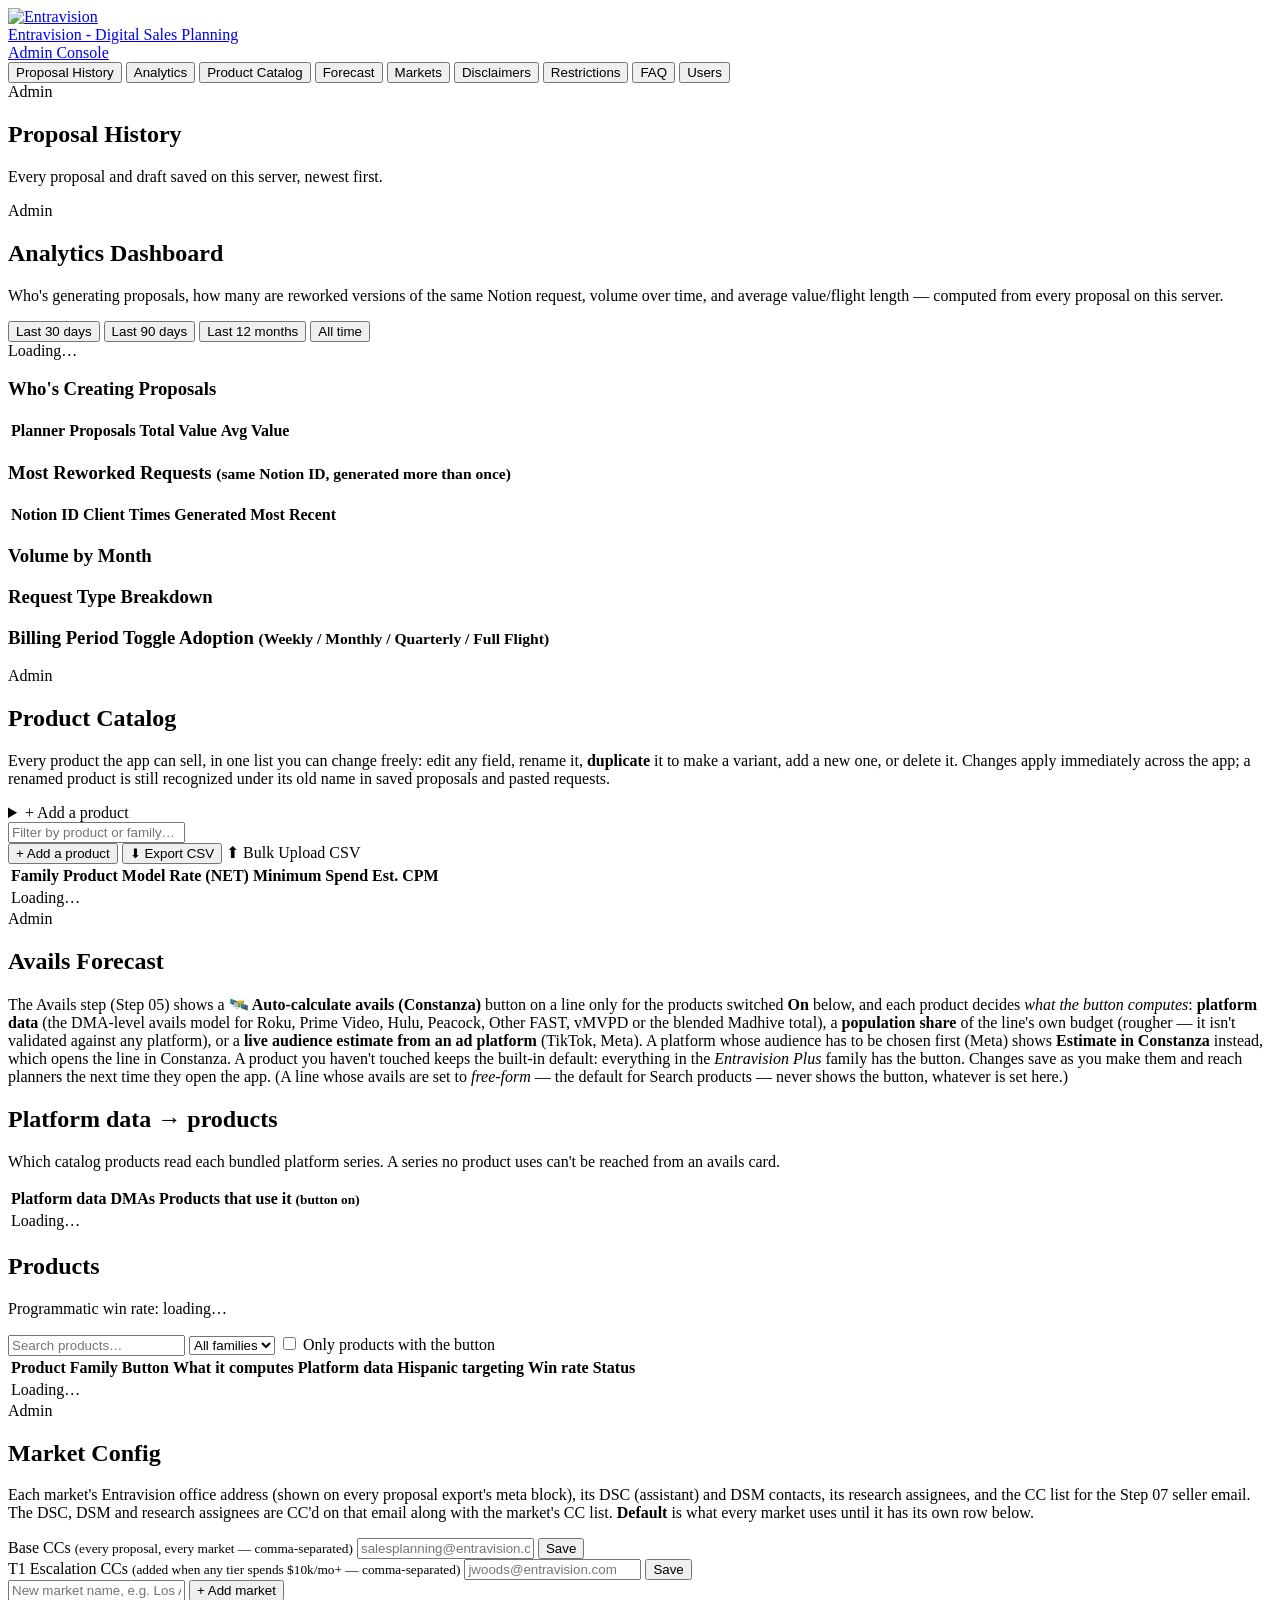
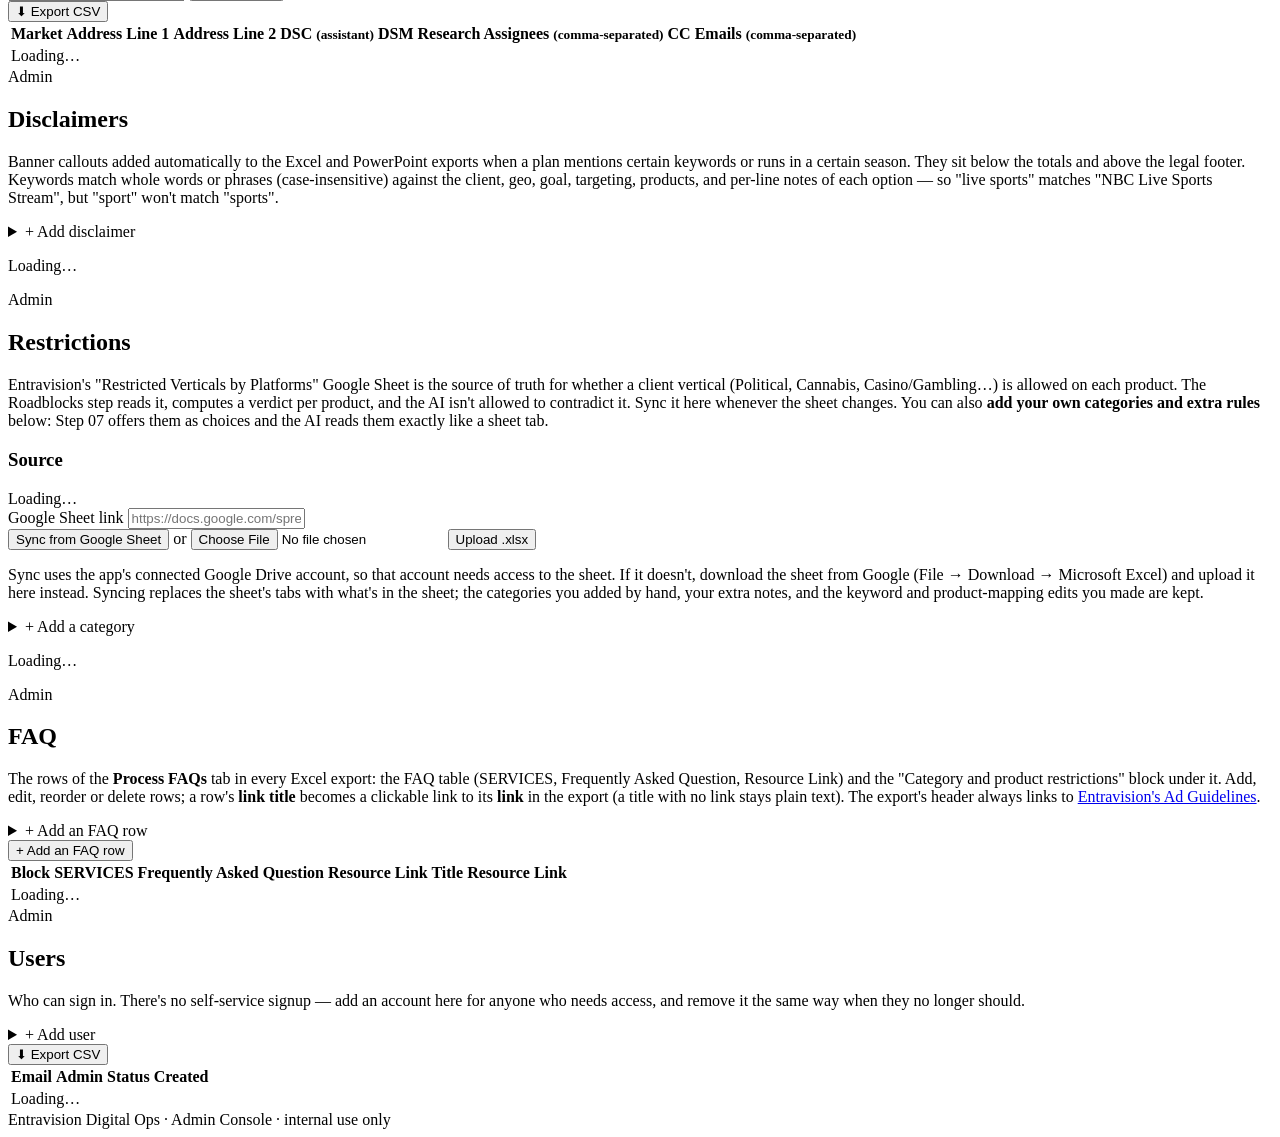
==== commit 5dddb6fe: "Duplicate for a new client: quick-form dialog, new proposal history in planner and admin - app/stati" ====
--- a/app/templates/admin.html
+++ b/app/templates/admin.html
@@ -10,6 +10,8 @@
   <link href="https://fonts.googleapis.com/css2?family=Open+Sans:wght@300;400;600;700&family=JetBrains+Mono:wght@400;500;700&family=Poppins:wght@700&display=swap" rel="stylesheet">
   <link rel="stylesheet" href="/static/styles.css" />
   <link rel="stylesheet" href="/static/admin.css" />
+  <link rel="stylesheet" href="/static/proposal-history.css" />
+  <link rel="stylesheet" href="/static/duplicate-proposal.css" />
 </head>
 <body>
   <header class="masthead">
@@ -43,46 +45,11 @@
       <div class="panel-head">
         <div class="kicker">Admin</div>
         <h1 class="display">Proposal History</h1>
-        <p class="lede">Every proposal generated by this server, newest first — client, seller, Notion ID, and who/what device generated it.</p>
-      </div>
-
-      <div class="admin-toolbar">
-        <input type="text" id="proposals-search" placeholder="Filter by client, seller, or Notion ID…" />
-        <div class="tier-tabs" id="proposals-scope-tabs">
-          <button type="button" class="tier-tab active" data-scope="mine">My proposals</button>
-          <button type="button" class="tier-tab" data-scope="all">All proposals</button>
-        </div>
-        <span class="admin-count" id="proposals-count"></span>
-      </div>
-
-      <div class="table-scroll">
-        <table class="admin-table" id="proposals-table">
-          <thead>
-            <tr>
-              <th>Generated</th>
-              <th>Notion ID</th>
-              <th>Client</th>
-              <th>Seller / AE</th>
-              <th>Proposal Title</th>
-              <th>Status</th>
-              <th>Tabs</th>
-              <th>Net</th>
-              <th>Requester IP</th>
-              <th>Device / Browser</th>
-              <th></th>
-            </tr>
-          </thead>
-          <tbody id="proposals-body">
-            <tr><td colspan="11" class="admin-empty">Loading…</td></tr>
-          </tbody>
-        </table>
-      </div>
-
-      <div class="admin-pagination">
-        <button type="button" class="btn-secondary" id="proposals-prev-btn" disabled>← Prev</button>
-        <span id="proposals-page-info" class="mono"></span>
-        <button type="button" class="btn-secondary" id="proposals-next-btn" disabled>Next →</button>
-      </div>
+        <p class="lede">Every proposal and draft saved on this server, newest first.</p>
+      </div>
+
+      <!-- The list, its search, filters and Duplicate / Delete buttons are drawn by ProposalHistory.mount() (proposal-history.js; wired in admin.js). -->
+      <div id="proposals-host"></div>
     </section>
 
     <!-- ================= ANALYTICS TAB ================= -->
@@ -641,6 +608,8 @@
   </footer>
 
   <script src="/static/session-guard.js"></script>
+  <script src="/static/proposal-history.js"></script>
+  <script src="/static/duplicate-proposal.js"></script>
   <script src="/static/admin.js"></script>
 </body>
 </html>
